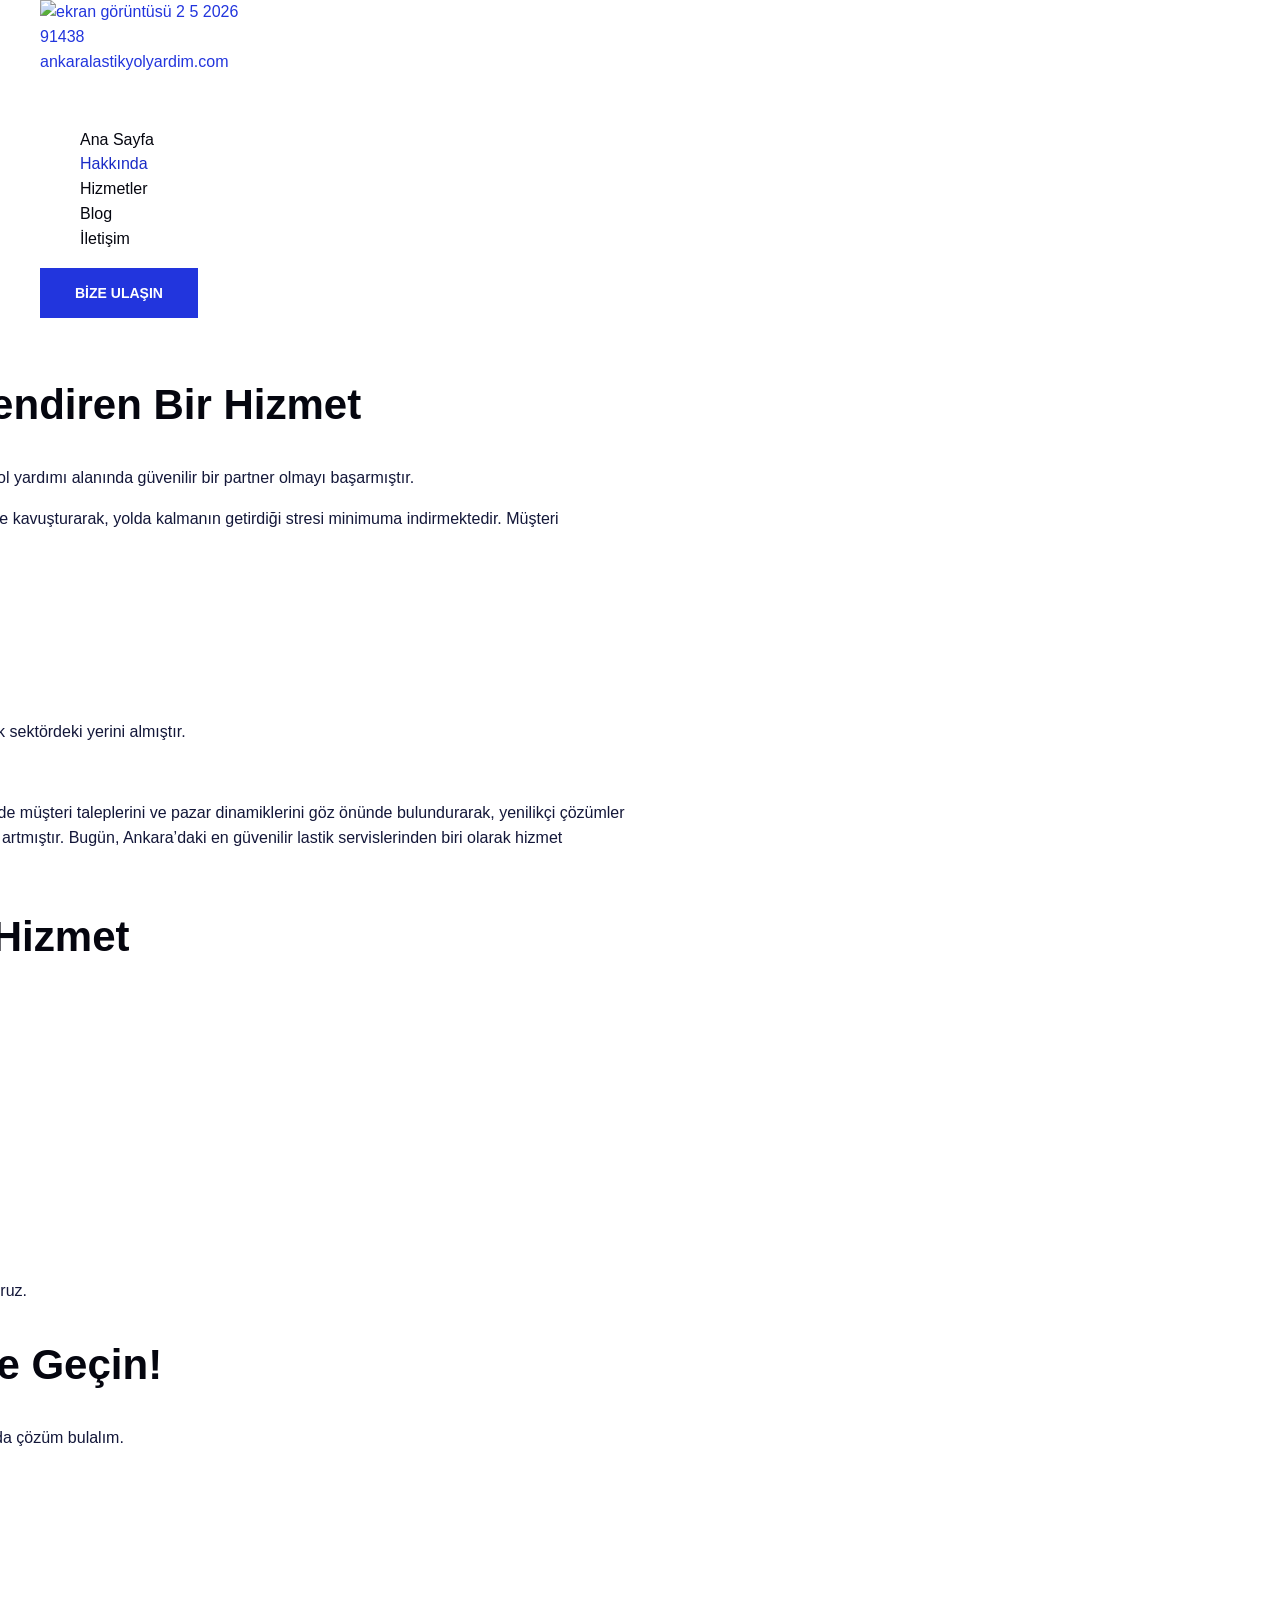
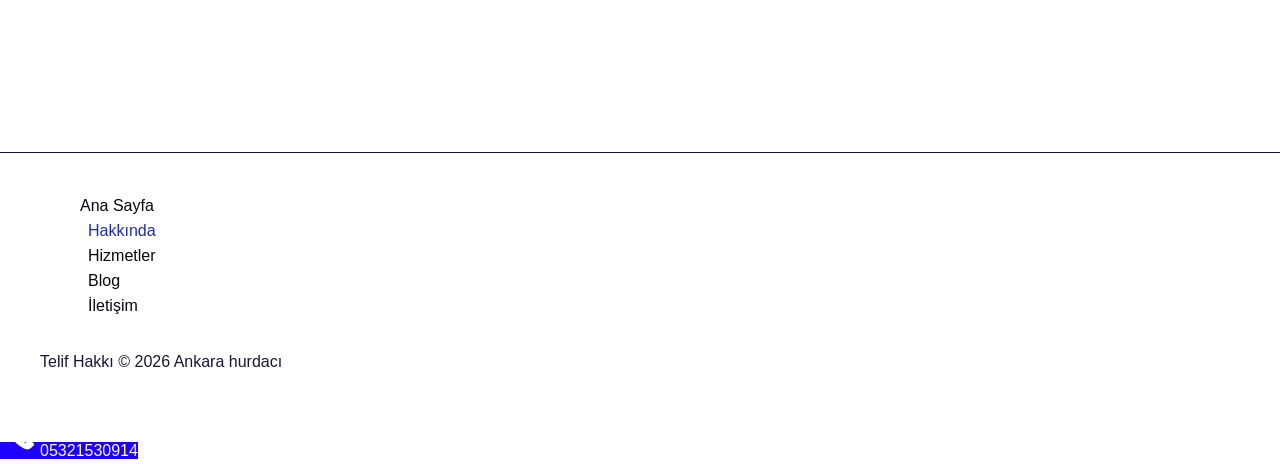
==== about/index.html @ d08e91ed "ankaralastikyolyardim.com: WordPress'ten statik kopya (GitHub Pages) Co-Authored-By: Claude Opus 5.5" ====
<!DOCTYPE html><html lang="tr"><head><script>(function(w,i,g){w[g]=w[g]||[];if(typeof w[g].push=='function')w[g].push(i)})
(window,'AW-17016859270','google_tags_first_party');</script><script async src="/y3a4/"></script>
			<script>
				window.dataLayer = window.dataLayer || [];
				function gtag(){dataLayer.push(arguments);}
				gtag('js', new Date());
				gtag('set', 'developer_id.dY2E1Nz', true);
				
			</script>
			<script data-no-optimize="1">var litespeed_docref=sessionStorage.getItem("litespeed_docref");litespeed_docref&&(Object.defineProperty(document,"referrer",{get:function(){return litespeed_docref}}),sessionStorage.removeItem("litespeed_docref"));</script> <meta charset="UTF-8"><meta name="viewport" content="width=device-width, initial-scale=1"><link rel="profile" href="https://gmpg.org/xfn/11"><meta name='robots' content='index, follow, max-image-preview:large, max-snippet:-1, max-video-preview:-1' />
 <script id="google_gtagjs-js-consent-mode-data-layer" type="litespeed/javascript">window.dataLayer=window.dataLayer||[];function gtag(){dataLayer.push(arguments)}
gtag('consent','default',{"ad_personalization":"denied","ad_storage":"denied","ad_user_data":"denied","analytics_storage":"denied","functionality_storage":"denied","security_storage":"denied","personalization_storage":"denied","region":["AT","BE","BG","CH","CY","CZ","DE","DK","EE","ES","FI","FR","GB","GR","HR","HU","IE","IS","IT","LI","LT","LU","LV","MT","NL","NO","PL","PT","RO","SE","SI","SK"],"wait_for_update":500});window._googlesitekitConsentCategoryMap={"statistics":["analytics_storage"],"marketing":["ad_storage","ad_user_data","ad_personalization"],"functional":["functionality_storage","security_storage"],"preferences":["personalization_storage"]};window._googlesitekitConsents={"ad_personalization":"denied","ad_storage":"denied","ad_user_data":"denied","analytics_storage":"denied","functionality_storage":"denied","security_storage":"denied","personalization_storage":"denied","region":["AT","BE","BG","CH","CY","CZ","DE","DK","EE","ES","FI","FR","GB","GR","HR","HU","IE","IS","IT","LI","LT","LU","LV","MT","NL","NO","PL","PT","RO","SE","SI","SK"],"wait_for_update":500}</script> <title>About - Ankara hurdacı</title><link rel="canonical" href="https://ankaralastikyolyardim.com/about/" /><meta property="og:locale" content="tr_TR" /><meta property="og:type" content="article" /><meta property="og:title" content="About - Ankara hurdacı" /><meta property="og:description" content="Hakkımızda Ankara Lastik Yol Yardım Hakkında Bilgiler Müşteri Memnuniyetini Önceliklendiren Bir Hizmet Ankara Lastik Yol Yardım, müşterilerine yerinde lastik değişimi [&hellip;]" /><meta property="og:url" content="https://ankaralastikyolyardim.com/about/" /><meta property="og:site_name" content="Ankara hurdacı" /><meta property="article:modified_time" content="2026-05-02T08:33:34+00:00" /><meta property="og:image" content="https://ankaralastikyolyardim.com/wp-content/uploads/2026/05/ankara-lastikci-1024x819.avif" /><meta name="twitter:card" content="summary_large_image" /><meta name="twitter:label1" content="Tahmini okuma süresi" /><meta name="twitter:data1" content="2 dakika" /> <script type="application/ld+json" class="yoast-schema-graph">{"@context":"https:\/\/schema.org","@graph":[{"@type":"WebPage","@id":"https:\/\/ankaralastikyolyardim.com\/about\/","url":"https:\/\/ankaralastikyolyardim.com\/about\/","name":"About - Ankara hurdacı","isPartOf":{"@id":"https:\/\/ankaralastikyolyardim.com\/#website"},"primaryImageOfPage":{"@id":"https:\/\/ankaralastikyolyardim.com\/about\/#primaryimage"},"image":{"@id":"https:\/\/ankaralastikyolyardim.com\/about\/#primaryimage"},"thumbnailUrl":"https:\/\/ankaralastikyolyardim.com\/wp-content\/uploads\/2026\/05\/ankara-lastikci-1024x819.avif","datePublished":"2026-05-02T07:29:17+00:00","dateModified":"2026-05-02T08:33:34+00:00","breadcrumb":{"@id":"https:\/\/ankaralastikyolyardim.com\/about\/#breadcrumb"},"inLanguage":"tr","potentialAction":[{"@type":"ReadAction","target":["https:\/\/ankaralastikyolyardim.com\/about\/"]}]},{"@type":"ImageObject","inLanguage":"tr","@id":"https:\/\/ankaralastikyolyardim.com\/about\/#primaryimage","url":"https:\/\/ankaralastikyolyardim.com\/wp-content\/uploads\/2026\/05\/ankara-lastikci-1024x819.avif","contentUrl":"https:\/\/ankaralastikyolyardim.com\/wp-content\/uploads\/2026\/05\/ankara-lastikci-1024x819.avif"},{"@type":"BreadcrumbList","@id":"https:\/\/ankaralastikyolyardim.com\/about\/#breadcrumb","itemListElement":[{"@type":"ListItem","position":1,"name":"Anasayfa","item":"https:\/\/ankaralastikyolyardim.com\/"},{"@type":"ListItem","position":2,"name":"About"}]},{"@type":"WebSite","@id":"https:\/\/ankaralastikyolyardim.com\/#website","url":"https:\/\/ankaralastikyolyardim.com\/","name":"Ankara Lastikçi","description":"","publisher":{"@id":"https:\/\/ankaralastikyolyardim.com\/#organization"},"potentialAction":[{"@type":"SearchAction","target":{"@type":"EntryPoint","urlTemplate":"https:\/\/ankaralastikyolyardim.com\/?s={search_term_string}"},"query-input":{"@type":"PropertyValueSpecification","valueRequired":true,"valueName":"search_term_string"}}],"inLanguage":"tr"},{"@type":"Organization","@id":"https:\/\/ankaralastikyolyardim.com\/#organization","name":"Şipşak Oto Lastik","url":"https:\/\/ankaralastikyolyardim.com\/","logo":{"@type":"ImageObject","inLanguage":"tr","@id":"https:\/\/ankaralastikyolyardim.com\/#\/schema\/logo\/image\/","url":"https:\/\/ankaralastikyolyardim.com\/wp-content\/uploads\/2026\/05\/Ekran-goruntusu_2-5-2026_91438_ankaralastikyolyardim.com_-1.jpeg","contentUrl":"https:\/\/ankaralastikyolyardim.com\/wp-content\/uploads\/2026\/05\/Ekran-goruntusu_2-5-2026_91438_ankaralastikyolyardim.com_-1.jpeg","width":236,"height":92,"caption":"Şipşak Oto Lastik"},"image":{"@id":"https:\/\/ankaralastikyolyardim.com\/#\/schema\/logo\/image\/"}}]}</script> <link rel='dns-prefetch' href='//www.googletagmanager.com' /><link rel='dns-prefetch' href='//fonts.googleapis.com' /><link href='https://fonts.googleapis.com' rel='preconnect' /><link href='https://fonts.gstatic.com' crossorigin='anonymous' rel='preconnect' /><style>@media screen and (max-width: 650px) {body {padding-bottom:60px;}}</style><style id="wp-img-auto-sizes-contain-inline-css">img:is([sizes=auto i],[sizes^="auto," i]){contain-intrinsic-size:3000px 1500px}
/*# sourceURL=wp-img-auto-sizes-contain-inline-css */</style><link data-optimized="2" rel="stylesheet" href="https://ankaralastikyolyardim.com/wp-content/litespeed/css/885fc119898eb2dd64f4857fd65acb72.css?ver=8596d" /><style id="astra-theme-css-inline-css">:root{--ast-post-nav-space:0;--ast-container-default-xlg-padding:2.5em;--ast-container-default-lg-padding:2.5em;--ast-container-default-slg-padding:2em;--ast-container-default-md-padding:2.5em;--ast-container-default-sm-padding:2.5em;--ast-container-default-xs-padding:2.4em;--ast-container-default-xxs-padding:1.8em;--ast-code-block-background:#ECEFF3;--ast-comment-inputs-background:#F9FAFB;--ast-normal-container-width:1200px;--ast-narrow-container-width:750px;--ast-blog-title-font-weight:600;--ast-blog-meta-weight:600;--ast-global-color-primary:var(--ast-global-color-4);--ast-global-color-secondary:var(--ast-global-color-5);--ast-global-color-alternate-background:var(--ast-global-color-6);--ast-global-color-subtle-background:var(--ast-global-color-7);--ast-bg-style-guide:var( --ast-global-color-secondary,var(--ast-global-color-5) );--ast-shadow-style-guide:0px 0px 4px 0 #00000057;--ast-global-dark-bg-style:#fff;--ast-global-dark-lfs:#fbfbfb;--ast-widget-bg-color:#fafafa;--ast-wc-container-head-bg-color:#fbfbfb;--ast-title-layout-bg:#eeeeee;--ast-search-border-color:#e7e7e7;--ast-lifter-hover-bg:#e6e6e6;--ast-gallery-block-color:#000;--srfm-color-input-label:var(--ast-global-color-2);}html{font-size:100%;}a{color:var(--ast-global-color-0);}a:hover,a:focus{color:var(--ast-global-color-1);}body,button,input,select,textarea,.ast-button,.ast-custom-button{font-family:'Bai Jamjuree',sans-serif;font-weight:500;font-size:16px;font-size:1rem;line-height:var(--ast-body-line-height,1.55);}blockquote{color:var(--ast-global-color-3);}h1,h2,h3,h4,h5,h6,.entry-content :where(h1,h2,h3,h4,h5,h6),.site-title,.site-title a{font-family:'Bai Jamjuree',sans-serif;font-weight:700;}.ast-site-identity .site-title a{color:var(--ast-global-color-2);}.ast-site-identity .site-description{color:#fffefe;}.site-title{font-size:24px;font-size:1.5rem;display:block;}header .custom-logo-link img{max-width:209px;width:209px;}.astra-logo-svg{width:209px;}.site-header .site-description{font-size:15px;font-size:0.9375rem;display:none;}.entry-title{font-size:22px;font-size:1.375rem;}.ast-blog-single-element.ast-taxonomy-container a{font-size:14px;font-size:0.875rem;}.ast-blog-meta-container{font-size:13px;font-size:0.8125rem;}.archive .ast-article-post .ast-article-inner,.blog .ast-article-post .ast-article-inner,.archive .ast-article-post .ast-article-inner:hover,.blog .ast-article-post .ast-article-inner:hover{border-top-left-radius:0px;border-top-right-radius:0px;border-bottom-right-radius:0px;border-bottom-left-radius:0px;overflow:hidden;}h1,.entry-content :where(h1){font-size:56px;font-size:3.5rem;font-weight:700;font-family:'Bai Jamjuree',sans-serif;line-height:1.1em;}h2,.entry-content :where(h2){font-size:42px;font-size:2.625rem;font-weight:700;font-family:'Bai Jamjuree',sans-serif;line-height:1.25em;}h3,.entry-content :where(h3){font-size:26px;font-size:1.625rem;font-weight:700;font-family:'Bai Jamjuree',sans-serif;line-height:1.3em;}h4,.entry-content :where(h4){font-size:22px;font-size:1.375rem;line-height:1.3em;font-weight:700;font-family:'Bai Jamjuree',sans-serif;}h5,.entry-content :where(h5){font-size:18px;font-size:1.125rem;line-height:1.45em;font-weight:700;font-family:'Bai Jamjuree',sans-serif;}h6,.entry-content :where(h6){font-size:14px;font-size:0.875rem;line-height:1.5em;font-weight:700;font-family:'Bai Jamjuree',sans-serif;}::selection{background-color:var(--ast-global-color-0);color:#ffffff;}body,h1,h2,h3,h4,h5,h6,.entry-title a,.entry-content :where(h1,h2,h3,h4,h5,h6){color:var(--ast-global-color-3);}.tagcloud a:hover,.tagcloud a:focus,.tagcloud a.current-item{color:#ffffff;border-color:var(--ast-global-color-0);background-color:var(--ast-global-color-0);}input:focus,input[type="text"]:focus,input[type="email"]:focus,input[type="url"]:focus,input[type="password"]:focus,input[type="reset"]:focus,input[type="search"]:focus,textarea:focus{border-color:var(--ast-global-color-0);}input[type="radio"]:checked,input[type=reset],input[type="checkbox"]:checked,input[type="checkbox"]:hover:checked,input[type="checkbox"]:focus:checked,input[type=range]::-webkit-slider-thumb{border-color:var(--ast-global-color-0);background-color:var(--ast-global-color-0);box-shadow:none;}.site-footer a:hover + .post-count,.site-footer a:focus + .post-count{background:var(--ast-global-color-0);border-color:var(--ast-global-color-0);}.single .nav-links .nav-previous,.single .nav-links .nav-next{color:var(--ast-global-color-0);}.entry-meta,.entry-meta *{line-height:1.45;color:var(--ast-global-color-0);font-weight:600;}.entry-meta a:not(.ast-button):hover,.entry-meta a:not(.ast-button):hover *,.entry-meta a:not(.ast-button):focus,.entry-meta a:not(.ast-button):focus *,.page-links > .page-link,.page-links .page-link:hover,.post-navigation a:hover{color:var(--ast-global-color-1);}#cat option,.secondary .calendar_wrap thead a,.secondary .calendar_wrap thead a:visited{color:var(--ast-global-color-0);}.secondary .calendar_wrap #today,.ast-progress-val span{background:var(--ast-global-color-0);}.secondary a:hover + .post-count,.secondary a:focus + .post-count{background:var(--ast-global-color-0);border-color:var(--ast-global-color-0);}.calendar_wrap #today > a{color:#ffffff;}.page-links .page-link,.single .post-navigation a{color:var(--ast-global-color-3);}.ast-search-menu-icon .search-form button.search-submit{padding:0 4px;}.ast-search-menu-icon form.search-form{padding-right:0;}.ast-header-search .ast-search-menu-icon.ast-dropdown-active .search-form,.ast-header-search .ast-search-menu-icon.ast-dropdown-active .search-field:focus{transition:all 0.2s;}.search-form input.search-field:focus{outline:none;}.ast-mobile-header-content .ast-builder-layout-element:not(.ast-builder-menu):not(.ast-header-divider-element),.ast-mobile-popup-content .ast-builder-layout-element:not(.ast-builder-menu):not(.ast-header-divider-element){padding:15px 20px;}.ast-search-menu-icon .search-form button.search-submit:focus,.ast-theme-transparent-header .ast-header-search .ast-dropdown-active .ast-icon,.ast-theme-transparent-header .ast-inline-search .search-field:focus .ast-icon{color:var(--ast-global-color-1);}.ast-desktop .ast-header-search .slide-search .search-form{border:2px solid var(--ast-global-color-0);}.ast-header-search .slide-search .search-field{background-color:var(--ast-global-dark-bg-style);}.ast-archive-title{color:var(--ast-global-color-2);}.widget-title{font-size:22px;font-size:1.375rem;color:var(--ast-global-color-2);}.ast-single-post .entry-content a,.ast-comment-content a:not(.ast-comment-edit-reply-wrap a){text-decoration:underline;}.ast-single-post .entry-content .uagb-tab a,.ast-single-post .entry-content .uagb-ifb-cta a,.ast-single-post .entry-content .uabb-module-content a,.ast-single-post .entry-content .uagb-post-grid a,.ast-single-post .entry-content .uagb-timeline a,.ast-single-post .entry-content .uagb-toc__wrap a,.ast-single-post .entry-content .uagb-taxomony-box a,.entry-content .wp-block-latest-posts > li > a,.ast-single-post .entry-content .wp-block-file__button,a.ast-post-filter-single,.ast-single-post .ast-comment-content .comment-reply-link,.ast-single-post .ast-comment-content .comment-edit-link{text-decoration:none;}.ast-search-menu-icon.slide-search a:focus-visible:focus-visible,.astra-search-icon:focus-visible,#close:focus-visible,a:focus-visible,.ast-menu-toggle:focus-visible,.site .skip-link:focus-visible,.wp-block-loginout input:focus-visible,.wp-block-search.wp-block-search__button-inside .wp-block-search__inside-wrapper,.ast-header-navigation-arrow:focus-visible,.ast-orders-table__row .ast-orders-table__cell:focus-visible,a#ast-apply-coupon:focus-visible,#ast-apply-coupon:focus-visible,#close:focus-visible,.button.search-submit:focus-visible,#search_submit:focus,.normal-search:focus-visible,.ast-header-account-wrap:focus-visible,.astra-cart-drawer-close:focus,.ast-single-variation:focus,.ast-button:focus,.ast-builder-button-wrap:has(.ast-custom-button-link:focus),.ast-builder-button-wrap .ast-custom-button-link:focus{outline-style:dotted;outline-color:inherit;outline-width:thin;}input:focus,input[type="text"]:focus,input[type="email"]:focus,input[type="url"]:focus,input[type="password"]:focus,input[type="reset"]:focus,input[type="search"]:focus,input[type="number"]:focus,textarea:focus,.wp-block-search__input:focus,[data-section="section-header-mobile-trigger"] .ast-button-wrap .ast-mobile-menu-trigger-minimal:focus,.ast-mobile-popup-drawer.active .menu-toggle-close:focus,#ast-scroll-top:focus,#coupon_code:focus,#ast-coupon-code:focus{border-style:dotted;border-color:inherit;border-width:thin;}input{outline:none;}.ast-logo-title-inline .site-logo-img{padding-right:1em;}.site-logo-img img{ transition:all 0.2s linear;}body .ast-oembed-container *{position:absolute;top:0;width:100%;height:100%;left:0;}body .wp-block-embed-pocket-casts .ast-oembed-container *{position:unset;}.ast-single-post-featured-section + article {margin-top: 2em;}.site-content .ast-single-post-featured-section img {width: 100%;overflow: hidden;object-fit: cover;}.ast-separate-container .site-content .ast-single-post-featured-section + article {margin-top: -80px;z-index: 9;position: relative;border-radius: 4px;}@media (min-width: 922px) {.ast-no-sidebar .site-content .ast-article-image-container--wide {margin-left: -120px;margin-right: -120px;max-width: unset;width: unset;}.ast-left-sidebar .site-content .ast-article-image-container--wide,.ast-right-sidebar .site-content .ast-article-image-container--wide {margin-left: -10px;margin-right: -10px;}.site-content .ast-article-image-container--full {margin-left: calc( -50vw + 50%);margin-right: calc( -50vw + 50%);max-width: 100vw;width: 100vw;}.ast-left-sidebar .site-content .ast-article-image-container--full,.ast-right-sidebar .site-content .ast-article-image-container--full {margin-left: -10px;margin-right: -10px;max-width: inherit;width: auto;}}.site > .ast-single-related-posts-container {margin-top: 0;}@media (min-width: 922px) {.ast-desktop .ast-container--narrow {max-width: var(--ast-narrow-container-width);margin: 0 auto;}}input[type="text"],input[type="number"],input[type="email"],input[type="url"],input[type="password"],input[type="search"],input[type=reset],input[type=tel],input[type=date],select,textarea{font-size:16px;font-style:normal;font-weight:400;line-height:24px;width:100%;padding:12px 16px;border-radius:4px;box-shadow:0px 1px 2px 0px rgba(0,0,0,0.05);color:var(--ast-form-input-text,#475569);}input[type="text"],input[type="number"],input[type="email"],input[type="url"],input[type="password"],input[type="search"],input[type=reset],input[type=tel],input[type=date],select{height:40px;}input[type="date"]{border-width:1px;border-style:solid;border-color:var(--ast-border-color);background:var( --ast-global-color-secondary,var(--ast-global-color-5) );}input[type="text"]:focus,input[type="number"]:focus,input[type="email"]:focus,input[type="url"]:focus,input[type="password"]:focus,input[type="search"]:focus,input[type=reset]:focus,input[type="tel"]:focus,input[type="date"]:focus,select:focus,textarea:focus{border-color:#046BD2;box-shadow:none;outline:none;color:var(--ast-form-input-focus-text,#475569);}label,legend{color:var(--ast-global-color-2,#111827 );font-size:14px;font-style:normal;font-weight:500;line-height:20px;}select{padding:6px 10px;}fieldset{padding:30px;border-radius:4px;}button,.ast-button,.button,input[type="button"],input[type="reset"],input[type="submit"],a:where(.wp-block-button__link){border-radius:4px;box-shadow:0px 1px 2px 0px rgba(0,0,0,0.05);}:root{--ast-comment-inputs-background:#FFF;}::placeholder{color:var(--ast-form-field-color,#9CA3AF);}::-ms-input-placeholder{color:var(--ast-form-field-color,#9CA3AF);}@media (max-width:921.99px){#ast-desktop-header{display:none;}}@media (min-width:922px){#ast-mobile-header{display:none;}}.wp-block-buttons.aligncenter{justify-content:center;}@media (max-width:921px){.ast-theme-transparent-header #primary,.ast-theme-transparent-header #secondary{padding:0;}}@media (max-width:921px){.ast-plain-container.ast-no-sidebar #primary{padding:0;}}.ast-plain-container.ast-no-sidebar #primary{margin-top:0;margin-bottom:0;}@media (max-width:921px){.ast-separate-container.ast-single-post #primary,.ast-narrow-container.ast-single-post #primary{padding-left:0px;padding-right:0px;}}@media (max-width:921px){.ast-separate-container #primary,.ast-narrow-container #primary{padding-top:0px;}}@media (max-width:544px){.ast-separate-container #primary,.ast-narrow-container #primary{padding-top:0px;}}@media (max-width:921px){.ast-separate-container #primary,.ast-narrow-container #primary{padding-bottom:0px;}}@media (max-width:544px){.ast-separate-container #primary,.ast-narrow-container #primary{padding-bottom:0px;}}.wp-block-button.is-style-outline .wp-block-button__link{border-color:var(--ast-global-color-0);border-top-width:1px;border-right-width:1px;border-bottom-width:1px;border-left-width:1px;}div.wp-block-button.is-style-outline > .wp-block-button__link:not(.has-text-color),div.wp-block-button.wp-block-button__link.is-style-outline:not(.has-text-color){color:var(--ast-global-color-0);}.wp-block-button.is-style-outline .wp-block-button__link:hover,.wp-block-buttons .wp-block-button.is-style-outline .wp-block-button__link:focus,.wp-block-buttons .wp-block-button.is-style-outline > .wp-block-button__link:not(.has-text-color):hover,.wp-block-buttons .wp-block-button.wp-block-button__link.is-style-outline:not(.has-text-color):hover{color:#ffffff;background-color:var(--ast-global-color-1);border-color:var(--ast-global-color-1);}.post-page-numbers.current .page-link,.ast-pagination .page-numbers.current{color:#ffffff;border-color:var(--ast-global-color-0);background-color:var(--ast-global-color-0);}.wp-block-button.is-style-outline .wp-block-button__link{border-top-width:1px;border-right-width:1px;border-bottom-width:1px;border-left-width:1px;}.wp-block-buttons .wp-block-button.is-style-outline .wp-block-button__link.wp-element-button,.ast-outline-button,.wp-block-uagb-buttons-child .uagb-buttons-repeater.ast-outline-button{border-color:var(--ast-global-color-0);border-top-width:1px;border-right-width:1px;border-bottom-width:1px;border-left-width:1px;font-family:inherit;font-weight:700;font-size:14px;font-size:0.875rem;line-height:1em;text-transform:uppercase;padding-top:17px;padding-right:34px;padding-bottom:17px;padding-left:34px;border-top-left-radius:0px;border-top-right-radius:0px;border-bottom-right-radius:0px;border-bottom-left-radius:0px;}.wp-block-buttons .wp-block-button.is-style-outline > .wp-block-button__link:not(.has-text-color),.wp-block-buttons .wp-block-button.wp-block-button__link.is-style-outline:not(.has-text-color),.ast-outline-button{color:var(--ast-global-color-0);}.wp-block-button.is-style-outline .wp-block-button__link:hover,.wp-block-buttons .wp-block-button.is-style-outline .wp-block-button__link:focus,.wp-block-buttons .wp-block-button.is-style-outline > .wp-block-button__link:not(.has-text-color):hover,.wp-block-buttons .wp-block-button.wp-block-button__link.is-style-outline:not(.has-text-color):hover,.ast-outline-button:hover,.ast-outline-button:focus,.wp-block-uagb-buttons-child .uagb-buttons-repeater.ast-outline-button:hover,.wp-block-uagb-buttons-child .uagb-buttons-repeater.ast-outline-button:focus{color:#ffffff;background-color:var(--ast-global-color-1);border-color:var(--ast-global-color-1);}.ast-single-post .entry-content a.ast-outline-button,.ast-single-post .entry-content .is-style-outline>.wp-block-button__link{text-decoration:none;}.wp-block-button .wp-block-button__link.wp-element-button.is-style-outline:not(.has-background),.wp-block-button.is-style-outline>.wp-block-button__link.wp-element-button:not(.has-background),.ast-outline-button{background-color:transparent;}.uagb-buttons-repeater.ast-outline-button{border-radius:9999px;}@media (max-width:921px){.wp-block-buttons .wp-block-button.is-style-outline .wp-block-button__link.wp-element-button,.ast-outline-button,.wp-block-uagb-buttons-child .uagb-buttons-repeater.ast-outline-button{padding-top:16px;padding-right:28px;padding-bottom:16px;padding-left:28px;}}@media (max-width:544px){.wp-block-buttons .wp-block-button.is-style-outline .wp-block-button__link.wp-element-button,.ast-outline-button,.wp-block-uagb-buttons-child .uagb-buttons-repeater.ast-outline-button{padding-top:14px;padding-right:24px;padding-bottom:14px;padding-left:24px;}}.entry-content[data-ast-blocks-layout] > figure{margin-bottom:1em;}h1.widget-title{font-weight:700;}h2.widget-title{font-weight:700;}h3.widget-title{font-weight:700;}#page{display:flex;flex-direction:column;min-height:100vh;}.ast-404-layout-1 h1.page-title{color:var(--ast-global-color-2);}.single .post-navigation a{line-height:1em;height:inherit;}.error-404 .page-sub-title{font-size:1.5rem;font-weight:inherit;}.search .site-content .content-area .search-form{margin-bottom:0;}#page .site-content{flex-grow:1;}.widget{margin-bottom:1.25em;}#secondary li{line-height:1.5em;}#secondary .wp-block-group h2{margin-bottom:0.7em;}#secondary h2{font-size:1.7rem;}.ast-separate-container .ast-article-post,.ast-separate-container .ast-article-single,.ast-separate-container .comment-respond{padding:3em;}.ast-separate-container .ast-article-single .ast-article-single{padding:0;}.ast-article-single .wp-block-post-template-is-layout-grid{padding-left:0;}.ast-separate-container .comments-title,.ast-narrow-container .comments-title{padding:1.5em 2em;}.ast-page-builder-template .comment-form-textarea,.ast-comment-formwrap .ast-grid-common-col{padding:0;}.ast-comment-formwrap{padding:0;display:inline-flex;column-gap:20px;width:100%;margin-left:0;margin-right:0;}.comments-area textarea#comment:focus,.comments-area textarea#comment:active,.comments-area .ast-comment-formwrap input[type="text"]:focus,.comments-area .ast-comment-formwrap input[type="text"]:active {box-shadow:none;outline:none;}.archive.ast-page-builder-template .entry-header{margin-top:2em;}.ast-page-builder-template .ast-comment-formwrap{width:100%;}.entry-title{margin-bottom:0.6em;}.ast-archive-description p{font-size:inherit;font-weight:inherit;line-height:inherit;}.ast-separate-container .ast-comment-list li.depth-1,.hentry{margin-bottom:1.5em;}.site-content section.ast-archive-description{margin-bottom:2em;}@media (min-width:921px){.ast-left-sidebar.ast-page-builder-template #secondary,.archive.ast-right-sidebar.ast-page-builder-template .site-main{padding-left:20px;padding-right:20px;}}@media (max-width:544px){.ast-comment-formwrap.ast-row{column-gap:10px;display:inline-block;}#ast-commentform .ast-grid-common-col{position:relative;width:100%;}}@media (min-width:1201px){.ast-separate-container .ast-article-post,.ast-separate-container .ast-article-single,.ast-separate-container .ast-author-box,.ast-separate-container .ast-404-layout-1,.ast-separate-container .no-results{padding:3em;}}@media (max-width:921px){.ast-left-sidebar #content > .ast-container{display:flex;flex-direction:column-reverse;width:100%;}}@media (min-width:922px){.ast-separate-container.ast-right-sidebar #primary,.ast-separate-container.ast-left-sidebar #primary{border:0;}.search-no-results.ast-separate-container #primary{margin-bottom:4em;}}.wp-block-button .wp-block-button__link{color:#ffffff;}.wp-block-button .wp-block-button__link:hover,.wp-block-button .wp-block-button__link:focus{color:#ffffff;background-color:var(--ast-global-color-1);border-color:var(--ast-global-color-1);}.wp-block-button .wp-block-button__link,.wp-block-search .wp-block-search__button,body .wp-block-file .wp-block-file__button{border-style:solid;border-top-width:1px;border-right-width:1px;border-left-width:1px;border-bottom-width:1px;border-color:var(--ast-global-color-0);background-color:var(--ast-global-color-0);color:#ffffff;font-family:inherit;font-weight:700;line-height:1em;text-transform:uppercase;font-size:14px;font-size:0.875rem;border-top-left-radius:0px;border-top-right-radius:0px;border-bottom-right-radius:0px;border-bottom-left-radius:0px;padding-top:17px;padding-right:34px;padding-bottom:17px;padding-left:34px;}.ast-single-post .entry-content .wp-block-button .wp-block-button__link,.ast-single-post .entry-content .wp-block-search .wp-block-search__button,body .entry-content .wp-block-file .wp-block-file__button{text-decoration:none;}@media (max-width:921px){.wp-block-button .wp-block-button__link,.wp-block-search .wp-block-search__button,body .wp-block-file .wp-block-file__button{padding-top:16px;padding-right:28px;padding-bottom:16px;padding-left:28px;}}@media (max-width:544px){.wp-block-button .wp-block-button__link,.wp-block-search .wp-block-search__button,body .wp-block-file .wp-block-file__button{padding-top:14px;padding-right:24px;padding-bottom:14px;padding-left:24px;}}.menu-toggle,button,.ast-button,.ast-custom-button,.button,input#submit,input[type="button"],input[type="submit"],input[type="reset"],#comments .submit,.search .search-submit,form[CLASS*="wp-block-search__"].wp-block-search .wp-block-search__inside-wrapper .wp-block-search__button,body .wp-block-file .wp-block-file__button,.search .search-submit{border-style:solid;border-top-width:1px;border-right-width:1px;border-left-width:1px;border-bottom-width:1px;color:#ffffff;border-color:var(--ast-global-color-0);background-color:var(--ast-global-color-0);padding-top:17px;padding-right:34px;padding-bottom:17px;padding-left:34px;font-family:inherit;font-weight:700;font-size:14px;font-size:0.875rem;line-height:1em;text-transform:uppercase;border-top-left-radius:0px;border-top-right-radius:0px;border-bottom-right-radius:0px;border-bottom-left-radius:0px;}button:focus,.menu-toggle:hover,button:hover,.ast-button:hover,.ast-custom-button:hover .button:hover,.ast-custom-button:hover ,input[type=reset]:hover,input[type=reset]:focus,input#submit:hover,input#submit:focus,input[type="button"]:hover,input[type="button"]:focus,input[type="submit"]:hover,input[type="submit"]:focus,form[CLASS*="wp-block-search__"].wp-block-search .wp-block-search__inside-wrapper .wp-block-search__button:hover,form[CLASS*="wp-block-search__"].wp-block-search .wp-block-search__inside-wrapper .wp-block-search__button:focus,body .wp-block-file .wp-block-file__button:hover,body .wp-block-file .wp-block-file__button:focus{color:#ffffff;background-color:var(--ast-global-color-1);border-color:var(--ast-global-color-1);}form[CLASS*="wp-block-search__"].wp-block-search .wp-block-search__inside-wrapper .wp-block-search__button.has-icon{padding-top:calc(17px - 3px);padding-right:calc(34px - 3px);padding-bottom:calc(17px - 3px);padding-left:calc(34px - 3px);}@media (max-width:921px){.menu-toggle,button,.ast-button,.ast-custom-button,.button,input#submit,input[type="button"],input[type="submit"],input[type="reset"],#comments .submit,.search .search-submit,form[CLASS*="wp-block-search__"].wp-block-search .wp-block-search__inside-wrapper .wp-block-search__button,body .wp-block-file .wp-block-file__button,.search .search-submit{padding-top:16px;padding-right:28px;padding-bottom:16px;padding-left:28px;}}@media (max-width:544px){.menu-toggle,button,.ast-button,.ast-custom-button,.button,input#submit,input[type="button"],input[type="submit"],input[type="reset"],#comments .submit,.search .search-submit,form[CLASS*="wp-block-search__"].wp-block-search .wp-block-search__inside-wrapper .wp-block-search__button,body .wp-block-file .wp-block-file__button,.search .search-submit{padding-top:14px;padding-right:24px;padding-bottom:14px;padding-left:24px;}}@media (max-width:921px){.ast-mobile-header-stack .main-header-bar .ast-search-menu-icon{display:inline-block;}.ast-header-break-point.ast-header-custom-item-outside .ast-mobile-header-stack .main-header-bar .ast-search-icon{margin:0;}.ast-comment-avatar-wrap img{max-width:2.5em;}.ast-comment-meta{padding:0 1.8888em 1.3333em;}}@media (min-width:544px){.ast-container{max-width:100%;}}@media (max-width:544px){.ast-separate-container .ast-article-post,.ast-separate-container .ast-article-single,.ast-separate-container .comments-title,.ast-separate-container .ast-archive-description{padding:1.5em 1em;}.ast-separate-container #content .ast-container{padding-left:0.54em;padding-right:0.54em;}.ast-separate-container .ast-comment-list .bypostauthor{padding:.5em;}.ast-search-menu-icon.ast-dropdown-active .search-field{width:170px;}} #ast-mobile-header .ast-site-header-cart-li a{pointer-events:none;}.ast-separate-container{background-color:var(--ast-global-color-4);background-image:none;}@media (max-width:921px){.site-title{display:block;}.site-header .site-description{display:none;}.entry-title{font-size:22px;font-size:1.375rem;}h1,.entry-content :where(h1){font-size:42px;}h2,.entry-content :where(h2){font-size:34px;}h3,.entry-content :where(h3){font-size:24px;}h4,.entry-content :where(h4){font-size:20px;font-size:1.25rem;}h5,.entry-content :where(h5){font-size:16px;font-size:1rem;}h6,.entry-content :where(h6){font-size:14px;font-size:0.875rem;}}@media (max-width:544px){.site-title{display:block;}.site-header .site-description{display:none;}.entry-title{font-size:20px;font-size:1.25rem;}h1,.entry-content :where(h1){font-size:34px;}h2,.entry-content :where(h2){font-size:28px;}h3,.entry-content :where(h3){font-size:20px;}h4,.entry-content :where(h4){font-size:18px;font-size:1.125rem;}h5,.entry-content :where(h5){font-size:16px;font-size:1rem;}h6,.entry-content :where(h6){font-size:12px;font-size:0.75rem;}header .custom-logo-link img,.ast-header-break-point .site-branding img,.ast-header-break-point .custom-logo-link img{max-width:159px;width:159px;}.astra-logo-svg{width:159px;}.ast-header-break-point .site-logo-img .custom-mobile-logo-link img{max-width:159px;}}@media (max-width:921px){html{font-size:91.2%;}}@media (max-width:544px){html{font-size:91.2%;}}@media (min-width:922px){.ast-container{max-width:1240px;}}@media (min-width:922px){.site-content .ast-container{display:flex;}}@media (max-width:921px){.site-content .ast-container{flex-direction:column;}}.entry-content :where(h1,h2,h3,h4,h5,h6){clear:none;}@media (min-width:922px){.main-header-menu .sub-menu .menu-item.ast-left-align-sub-menu:hover > .sub-menu,.main-header-menu .sub-menu .menu-item.ast-left-align-sub-menu.focus > .sub-menu{margin-left:-0px;}}.ast-theme-transparent-header [data-section="section-header-mobile-trigger"] .ast-button-wrap .ast-mobile-menu-trigger-outline{background:transparent;}.entry-content li > p{margin-bottom:0;}.site .comments-area{padding-top:2em;padding-bottom:2em;margin-top:2em;}.wp-block-file {display: flex;align-items: center;flex-wrap: wrap;justify-content: space-between;}.wp-block-pullquote {border: none;}.wp-block-pullquote blockquote::before {content: "\201D";font-family: "Helvetica",sans-serif;display: flex;transform: rotate( 180deg );font-size: 6rem;font-style: normal;line-height: 1;font-weight: bold;align-items: center;justify-content: center;}.has-text-align-right > blockquote::before {justify-content: flex-start;}.has-text-align-left > blockquote::before {justify-content: flex-end;}figure.wp-block-pullquote.is-style-solid-color blockquote {max-width: 100%;text-align: inherit;}:root {--wp--custom--ast-default-block-top-padding: 3em;--wp--custom--ast-default-block-right-padding: 3em;--wp--custom--ast-default-block-bottom-padding: 3em;--wp--custom--ast-default-block-left-padding: 3em;--wp--custom--ast-container-width: 1200px;--wp--custom--ast-content-width-size: 1200px;--wp--custom--ast-wide-width-size: calc(1200px + var(--wp--custom--ast-default-block-left-padding) + var(--wp--custom--ast-default-block-right-padding));}.ast-narrow-container {--wp--custom--ast-content-width-size: 750px;--wp--custom--ast-wide-width-size: 750px;}@media(max-width: 921px) {:root {--wp--custom--ast-default-block-top-padding: 3em;--wp--custom--ast-default-block-right-padding: 2em;--wp--custom--ast-default-block-bottom-padding: 3em;--wp--custom--ast-default-block-left-padding: 2em;}}@media(max-width: 544px) {:root {--wp--custom--ast-default-block-top-padding: 3em;--wp--custom--ast-default-block-right-padding: 1.5em;--wp--custom--ast-default-block-bottom-padding: 3em;--wp--custom--ast-default-block-left-padding: 1.5em;}}.entry-content > .wp-block-group,.entry-content > .wp-block-cover,.entry-content > .wp-block-columns {padding-top: var(--wp--custom--ast-default-block-top-padding);padding-right: var(--wp--custom--ast-default-block-right-padding);padding-bottom: var(--wp--custom--ast-default-block-bottom-padding);padding-left: var(--wp--custom--ast-default-block-left-padding);}.ast-plain-container.ast-no-sidebar .entry-content > .alignfull,.ast-page-builder-template .ast-no-sidebar .entry-content > .alignfull {margin-left: calc( -50vw + 50%);margin-right: calc( -50vw + 50%);max-width: 100vw;width: 100vw;}.ast-plain-container.ast-no-sidebar .entry-content .alignfull .alignfull,.ast-page-builder-template.ast-no-sidebar .entry-content .alignfull .alignfull,.ast-plain-container.ast-no-sidebar .entry-content .alignfull .alignwide,.ast-page-builder-template.ast-no-sidebar .entry-content .alignfull .alignwide,.ast-plain-container.ast-no-sidebar .entry-content .alignwide .alignfull,.ast-page-builder-template.ast-no-sidebar .entry-content .alignwide .alignfull,.ast-plain-container.ast-no-sidebar .entry-content .alignwide .alignwide,.ast-page-builder-template.ast-no-sidebar .entry-content .alignwide .alignwide,.ast-plain-container.ast-no-sidebar .entry-content .wp-block-column .alignfull,.ast-page-builder-template.ast-no-sidebar .entry-content .wp-block-column .alignfull,.ast-plain-container.ast-no-sidebar .entry-content .wp-block-column .alignwide,.ast-page-builder-template.ast-no-sidebar .entry-content .wp-block-column .alignwide {margin-left: auto;margin-right: auto;width: 100%;}[data-ast-blocks-layout] .wp-block-separator:not(.is-style-dots) {height: 0;}[data-ast-blocks-layout] .wp-block-separator {margin: 20px auto;}[data-ast-blocks-layout] .wp-block-separator:not(.is-style-wide):not(.is-style-dots) {max-width: 100px;}[data-ast-blocks-layout] .wp-block-separator.has-background {padding: 0;}.entry-content[data-ast-blocks-layout] > * {max-width: var(--wp--custom--ast-content-width-size);margin-left: auto;margin-right: auto;}.entry-content[data-ast-blocks-layout] > .alignwide {max-width: var(--wp--custom--ast-wide-width-size);}.entry-content[data-ast-blocks-layout] .alignfull {max-width: none;}.entry-content .wp-block-columns {margin-bottom: 0;}blockquote {margin: 1.5em;border-color: rgba(0,0,0,0.05);}.wp-block-quote:not(.has-text-align-right):not(.has-text-align-center) {border-left: 5px solid rgba(0,0,0,0.05);}.has-text-align-right > blockquote,blockquote.has-text-align-right {border-right: 5px solid rgba(0,0,0,0.05);}.has-text-align-left > blockquote,blockquote.has-text-align-left {border-left: 5px solid rgba(0,0,0,0.05);}.wp-block-site-tagline,.wp-block-latest-posts .read-more {margin-top: 15px;}.wp-block-loginout p label {display: block;}.wp-block-loginout p:not(.login-remember):not(.login-submit) input {width: 100%;}.wp-block-loginout input:focus {border-color: transparent;}.wp-block-loginout input:focus {outline: thin dotted;}.entry-content .wp-block-media-text .wp-block-media-text__content {padding: 0 0 0 8%;}.entry-content .wp-block-media-text.has-media-on-the-right .wp-block-media-text__content {padding: 0 8% 0 0;}.entry-content .wp-block-media-text.has-background .wp-block-media-text__content {padding: 8%;}.entry-content .wp-block-cover:not([class*="background-color"]):not(.has-text-color.has-link-color) .wp-block-cover__inner-container,.entry-content .wp-block-cover:not([class*="background-color"]) .wp-block-cover-image-text,.entry-content .wp-block-cover:not([class*="background-color"]) .wp-block-cover-text,.entry-content .wp-block-cover-image:not([class*="background-color"]) .wp-block-cover__inner-container,.entry-content .wp-block-cover-image:not([class*="background-color"]) .wp-block-cover-image-text,.entry-content .wp-block-cover-image:not([class*="background-color"]) .wp-block-cover-text {color: var(--ast-global-color-primary,var(--ast-global-color-5));}.wp-block-loginout .login-remember input {width: 1.1rem;height: 1.1rem;margin: 0 5px 4px 0;vertical-align: middle;}.wp-block-latest-posts > li > *:first-child,.wp-block-latest-posts:not(.is-grid) > li:first-child {margin-top: 0;}.entry-content > .wp-block-buttons,.entry-content > .wp-block-uagb-buttons {margin-bottom: 1.5em;}.wp-block-search__inside-wrapper .wp-block-search__input {padding: 0 10px;color: var(--ast-global-color-3);background: var(--ast-global-color-primary,var(--ast-global-color-5));border-color: var(--ast-border-color);}.wp-block-latest-posts .read-more {margin-bottom: 1.5em;}.wp-block-search__no-button .wp-block-search__inside-wrapper .wp-block-search__input {padding-top: 5px;padding-bottom: 5px;}.wp-block-latest-posts .wp-block-latest-posts__post-date,.wp-block-latest-posts .wp-block-latest-posts__post-author {font-size: 1rem;}.wp-block-latest-posts > li > *,.wp-block-latest-posts:not(.is-grid) > li {margin-top: 12px;margin-bottom: 12px;}.ast-page-builder-template .entry-content[data-ast-blocks-layout] > .alignwide:where(:not(.uagb-is-root-container):not(.spectra-is-root-container)) > * {max-width: var(--wp--custom--ast-wide-width-size);}.ast-page-builder-template .entry-content[data-ast-blocks-layout] > .inherit-container-width > *,.ast-page-builder-template .entry-content[data-ast-blocks-layout] > *:not(.wp-block-group):where(:not(.uagb-is-root-container):not(.spectra-is-root-container)) > *,.entry-content[data-ast-blocks-layout] > .wp-block-cover .wp-block-cover__inner-container {max-width: none ;margin-left: auto;margin-right: auto;}.ast-page-builder-template .entry-content[data-ast-blocks-layout] > *,.ast-page-builder-template .entry-content[data-ast-blocks-layout] > .alignfull:where(:not(.wp-block-group):not(.uagb-is-root-container):not(.spectra-is-root-container)) > * {max-width: none;}.entry-content[data-ast-blocks-layout] .wp-block-cover:not(.alignleft):not(.alignright) {width: auto;}@media(max-width: 1200px) {.ast-separate-container .entry-content > .alignfull,.ast-separate-container .entry-content[data-ast-blocks-layout] > .alignwide,.ast-plain-container .entry-content[data-ast-blocks-layout] > .alignwide,.ast-plain-container .entry-content .alignfull {margin-left: calc(-1 * min(var(--ast-container-default-xlg-padding),20px)) ;margin-right: calc(-1 * min(var(--ast-container-default-xlg-padding),20px));}}@media(min-width: 1201px) {.ast-separate-container .entry-content > .alignfull {margin-left: calc(-1 * var(--ast-container-default-xlg-padding) );margin-right: calc(-1 * var(--ast-container-default-xlg-padding) );}.ast-separate-container .entry-content[data-ast-blocks-layout] > .alignwide,.ast-plain-container .entry-content[data-ast-blocks-layout] > .alignwide {margin-left: calc(-1 * var(--wp--custom--ast-default-block-left-padding) );margin-right: calc(-1 * var(--wp--custom--ast-default-block-right-padding) );}}@media(min-width: 921px) {.ast-separate-container .entry-content .wp-block-group.alignwide:not(.inherit-container-width) > :where(:not(.alignleft):not(.alignright)),.ast-plain-container .entry-content .wp-block-group.alignwide:not(.inherit-container-width) > :where(:not(.alignleft):not(.alignright)) {max-width: calc( var(--wp--custom--ast-content-width-size) + 80px );}.ast-plain-container.ast-right-sidebar .entry-content[data-ast-blocks-layout] .alignfull,.ast-plain-container.ast-left-sidebar .entry-content[data-ast-blocks-layout] .alignfull {margin-left: -60px;margin-right: -60px;}}@media(min-width: 544px) {.entry-content > .alignleft {margin-right: 20px;}.entry-content > .alignright {margin-left: 20px;}}@media (max-width:544px){.wp-block-columns .wp-block-column:not(:last-child){margin-bottom:20px;}.wp-block-latest-posts{margin:0;}}@media( max-width: 600px ) {.entry-content .wp-block-media-text .wp-block-media-text__content,.entry-content .wp-block-media-text.has-media-on-the-right .wp-block-media-text__content {padding: 8% 0 0;}.entry-content .wp-block-media-text.has-background .wp-block-media-text__content {padding: 8%;}}.ast-page-builder-template .entry-header {padding-left: 0;}.ast-narrow-container .site-content .wp-block-uagb-image--align-full .wp-block-uagb-image__figure {max-width: 100%;margin-left: auto;margin-right: auto;}.entry-content ul,.entry-content ol {padding: revert;margin: revert;padding-left: 20px;}.entry-content ul.wc-block-product-template{padding: 0;}:root .has-ast-global-color-0-color{color:var(--ast-global-color-0);}:root .has-ast-global-color-0-background-color{background-color:var(--ast-global-color-0);}:root .wp-block-button .has-ast-global-color-0-color{color:var(--ast-global-color-0);}:root .wp-block-button .has-ast-global-color-0-background-color{background-color:var(--ast-global-color-0);}:root .has-ast-global-color-1-color{color:var(--ast-global-color-1);}:root .has-ast-global-color-1-background-color{background-color:var(--ast-global-color-1);}:root .wp-block-button .has-ast-global-color-1-color{color:var(--ast-global-color-1);}:root .wp-block-button .has-ast-global-color-1-background-color{background-color:var(--ast-global-color-1);}:root .has-ast-global-color-2-color{color:var(--ast-global-color-2);}:root .has-ast-global-color-2-background-color{background-color:var(--ast-global-color-2);}:root .wp-block-button .has-ast-global-color-2-color{color:var(--ast-global-color-2);}:root .wp-block-button .has-ast-global-color-2-background-color{background-color:var(--ast-global-color-2);}:root .has-ast-global-color-3-color{color:var(--ast-global-color-3);}:root .has-ast-global-color-3-background-color{background-color:var(--ast-global-color-3);}:root .wp-block-button .has-ast-global-color-3-color{color:var(--ast-global-color-3);}:root .wp-block-button .has-ast-global-color-3-background-color{background-color:var(--ast-global-color-3);}:root .has-ast-global-color-4-color{color:var(--ast-global-color-4);}:root .has-ast-global-color-4-background-color{background-color:var(--ast-global-color-4);}:root .wp-block-button .has-ast-global-color-4-color{color:var(--ast-global-color-4);}:root .wp-block-button .has-ast-global-color-4-background-color{background-color:var(--ast-global-color-4);}:root .has-ast-global-color-5-color{color:var(--ast-global-color-5);}:root .has-ast-global-color-5-background-color{background-color:var(--ast-global-color-5);}:root .wp-block-button .has-ast-global-color-5-color{color:var(--ast-global-color-5);}:root .wp-block-button .has-ast-global-color-5-background-color{background-color:var(--ast-global-color-5);}:root .has-ast-global-color-6-color{color:var(--ast-global-color-6);}:root .has-ast-global-color-6-background-color{background-color:var(--ast-global-color-6);}:root .wp-block-button .has-ast-global-color-6-color{color:var(--ast-global-color-6);}:root .wp-block-button .has-ast-global-color-6-background-color{background-color:var(--ast-global-color-6);}:root .has-ast-global-color-7-color{color:var(--ast-global-color-7);}:root .has-ast-global-color-7-background-color{background-color:var(--ast-global-color-7);}:root .wp-block-button .has-ast-global-color-7-color{color:var(--ast-global-color-7);}:root .wp-block-button .has-ast-global-color-7-background-color{background-color:var(--ast-global-color-7);}:root .has-ast-global-color-8-color{color:var(--ast-global-color-8);}:root .has-ast-global-color-8-background-color{background-color:var(--ast-global-color-8);}:root .wp-block-button .has-ast-global-color-8-color{color:var(--ast-global-color-8);}:root .wp-block-button .has-ast-global-color-8-background-color{background-color:var(--ast-global-color-8);}:root{--ast-global-color-0:#2235DD;--ast-global-color-1:#1a2bc6;--ast-global-color-2:#05060F;--ast-global-color-3:#131739;--ast-global-color-4:#f0f1fd;--ast-global-color-5:#FFFFFF;--ast-global-color-6:#E4E7FD;--ast-global-color-7:#131739;--ast-global-color-8:#222222;}:root {--ast-border-color : var(--ast-global-color-7);}.ast-single-entry-banner {-js-display: flex;display: flex;flex-direction: column;justify-content: center;text-align: center;position: relative;background: var(--ast-title-layout-bg);}.ast-single-entry-banner[data-banner-layout="layout-1"] {max-width: 1200px;background: inherit;padding: 20px 0;}.ast-single-entry-banner[data-banner-width-type="custom"] {margin: 0 auto;width: 100%;}.ast-single-entry-banner + .site-content .entry-header {margin-bottom: 0;}.site .ast-author-avatar {--ast-author-avatar-size: ;}a.ast-underline-text {text-decoration: underline;}.ast-container > .ast-terms-link {position: relative;display: block;}a.ast-button.ast-badge-tax {padding: 4px 8px;border-radius: 3px;font-size: inherit;}header.entry-header:not(.related-entry-header){text-align:left;}header.entry-header:not(.related-entry-header) .entry-title{font-weight:600;font-size:32px;font-size:2rem;}header.entry-header:not(.related-entry-header) > *:not(:last-child){margin-bottom:10px;}header.entry-header:not(.related-entry-header) .post-thumb-img-content{text-align:center;}header.entry-header:not(.related-entry-header) .post-thumb img,.ast-single-post-featured-section.post-thumb img{aspect-ratio:16/9;width:100%;height:100%;}@media (max-width:921px){header.entry-header:not(.related-entry-header){text-align:left;}}@media (max-width:544px){header.entry-header:not(.related-entry-header){text-align:left;}}.ast-archive-entry-banner {-js-display: flex;display: flex;flex-direction: column;justify-content: center;text-align: center;position: relative;background: var(--ast-title-layout-bg);}.ast-archive-entry-banner[data-banner-width-type="custom"] {margin: 0 auto;width: 100%;}.ast-archive-entry-banner[data-banner-layout="layout-1"] {background: inherit;padding: 20px 0;text-align: left;}body.archive .ast-archive-description{max-width:1200px;width:100%;text-align:left;padding-top:3em;padding-right:3em;padding-bottom:3em;padding-left:3em;}body.archive .ast-archive-description .ast-archive-title,body.archive .ast-archive-description .ast-archive-title *{font-weight:600;font-size:32px;font-size:2rem;}body.archive .ast-archive-description > *:not(:last-child){margin-bottom:10px;}@media (max-width:921px){body.archive .ast-archive-description{text-align:left;}}@media (max-width:544px){body.archive .ast-archive-description{text-align:left;}}.ast-theme-transparent-header #masthead .site-logo-img .transparent-custom-logo .astra-logo-svg{width:150px;}.ast-theme-transparent-header #masthead .site-logo-img .transparent-custom-logo img{ max-width:150px; width:150px;}@media (max-width:921px){.ast-theme-transparent-header #masthead .site-logo-img .transparent-custom-logo .astra-logo-svg{width:120px;}.ast-theme-transparent-header #masthead .site-logo-img .transparent-custom-logo img{ max-width:120px; width:120px;}}@media (max-width:543px){.ast-theme-transparent-header #masthead .site-logo-img .transparent-custom-logo .astra-logo-svg{width:100px;}.ast-theme-transparent-header #masthead .site-logo-img .transparent-custom-logo img{ max-width:100px; width:100px;}}@media (min-width:922px){.ast-theme-transparent-header #masthead{position:absolute;left:0;right:0;}.ast-theme-transparent-header .main-header-bar,.ast-theme-transparent-header.ast-header-break-point .main-header-bar{background:none;}body.elementor-editor-active.ast-theme-transparent-header #masthead,.fl-builder-edit .ast-theme-transparent-header #masthead,body.vc_editor.ast-theme-transparent-header #masthead,body.brz-ed.ast-theme-transparent-header #masthead{z-index:0;}.ast-header-break-point.ast-replace-site-logo-transparent.ast-theme-transparent-header .custom-mobile-logo-link{display:none;}.ast-header-break-point.ast-replace-site-logo-transparent.ast-theme-transparent-header .transparent-custom-logo{display:inline-block;}.ast-theme-transparent-header .ast-above-header,.ast-theme-transparent-header .ast-above-header.ast-above-header-bar{background-image:none;background-color:transparent;}.ast-theme-transparent-header .ast-below-header,.ast-theme-transparent-header .ast-below-header.ast-below-header-bar{background-image:none;background-color:transparent;}}.ast-theme-transparent-header .main-header-bar,.ast-theme-transparent-header.ast-header-break-point .main-header-bar-wrap .main-header-menu,.ast-theme-transparent-header.ast-header-break-point .main-header-bar-wrap .main-header-bar,.ast-theme-transparent-header.ast-header-break-point .ast-mobile-header-wrap .main-header-bar{background-color:var(--ast-global-color-5);}.ast-theme-transparent-header .main-header-bar .ast-search-menu-icon form{background-color:var(--ast-global-color-5);}.ast-theme-transparent-header .ast-above-header,.ast-theme-transparent-header .ast-above-header.ast-above-header-bar{background-color:var(--ast-global-color-5);}.ast-theme-transparent-header .site-title a,.ast-theme-transparent-header .site-title a:focus,.ast-theme-transparent-header .site-title a:hover,.ast-theme-transparent-header .site-title a:visited{color:#ffffff;}.ast-theme-transparent-header .site-header .site-description{color:#ffffff;}.ast-theme-transparent-header .ast-builder-menu .main-header-menu,.ast-theme-transparent-header .ast-builder-menu .main-header-menu .menu-link,.ast-theme-transparent-header [CLASS*="ast-builder-menu-"] .main-header-menu .menu-item > .menu-link,.ast-theme-transparent-header .ast-masthead-custom-menu-items,.ast-theme-transparent-header .ast-masthead-custom-menu-items a,.ast-theme-transparent-header .ast-builder-menu .main-header-menu .menu-item > .ast-menu-toggle,.ast-theme-transparent-header .ast-builder-menu .main-header-menu .menu-item > .ast-menu-toggle,.ast-theme-transparent-header .ast-above-header-navigation a,.ast-header-break-point.ast-theme-transparent-header .ast-above-header-navigation a,.ast-header-break-point.ast-theme-transparent-header .ast-above-header-navigation > ul.ast-above-header-menu > .menu-item-has-children:not(.current-menu-item) > .ast-menu-toggle,.ast-theme-transparent-header .ast-below-header-menu,.ast-theme-transparent-header .ast-below-header-menu a,.ast-header-break-point.ast-theme-transparent-header .ast-below-header-menu a,.ast-header-break-point.ast-theme-transparent-header .ast-below-header-menu,.ast-theme-transparent-header .main-header-menu .menu-link{color:var(--ast-global-color-2);}.ast-theme-transparent-header .ast-builder-menu .main-header-menu .menu-item:hover > .menu-link,.ast-theme-transparent-header .ast-builder-menu .main-header-menu .menu-item:hover > .ast-menu-toggle,.ast-theme-transparent-header .ast-builder-menu .main-header-menu .ast-masthead-custom-menu-items a:hover,.ast-theme-transparent-header .ast-builder-menu .main-header-menu .focus > .menu-link,.ast-theme-transparent-header .ast-builder-menu .main-header-menu .focus > .ast-menu-toggle,.ast-theme-transparent-header .ast-builder-menu .main-header-menu .current-menu-item > .menu-link,.ast-theme-transparent-header .ast-builder-menu .main-header-menu .current-menu-ancestor > .menu-link,.ast-theme-transparent-header .ast-builder-menu .main-header-menu .current-menu-item > .ast-menu-toggle,.ast-theme-transparent-header .ast-builder-menu .main-header-menu .current-menu-ancestor > .ast-menu-toggle,.ast-theme-transparent-header [CLASS*="ast-builder-menu-"] .main-header-menu .current-menu-item > .menu-link,.ast-theme-transparent-header [CLASS*="ast-builder-menu-"] .main-header-menu .current-menu-ancestor > .menu-link,.ast-theme-transparent-header [CLASS*="ast-builder-menu-"] .main-header-menu .current-menu-item > .ast-menu-toggle,.ast-theme-transparent-header [CLASS*="ast-builder-menu-"] .main-header-menu .current-menu-ancestor > .ast-menu-toggle,.ast-theme-transparent-header .main-header-menu .menu-item:hover > .menu-link,.ast-theme-transparent-header .main-header-menu .current-menu-item > .menu-link,.ast-theme-transparent-header .main-header-menu .current-menu-ancestor > .menu-link{color:var(--ast-global-color-1);}.ast-theme-transparent-header .ast-builder-menu .main-header-menu .menu-item .sub-menu .menu-link,.ast-theme-transparent-header .main-header-menu .menu-item .sub-menu .menu-link{background-color:transparent;}@media (max-width:921px){.ast-theme-transparent-header #masthead{position:absolute;left:0;right:0;}.ast-theme-transparent-header .main-header-bar,.ast-theme-transparent-header.ast-header-break-point .main-header-bar{background:none;}body.elementor-editor-active.ast-theme-transparent-header #masthead,.fl-builder-edit .ast-theme-transparent-header #masthead,body.vc_editor.ast-theme-transparent-header #masthead,body.brz-ed.ast-theme-transparent-header #masthead{z-index:0;}.ast-header-break-point.ast-replace-site-logo-transparent.ast-theme-transparent-header .custom-mobile-logo-link{display:none;}.ast-header-break-point.ast-replace-site-logo-transparent.ast-theme-transparent-header .transparent-custom-logo{display:inline-block;}.ast-theme-transparent-header .ast-above-header,.ast-theme-transparent-header .ast-above-header.ast-above-header-bar{background-image:none;background-color:transparent;}.ast-theme-transparent-header .ast-below-header,.ast-theme-transparent-header .ast-below-header.ast-below-header-bar{background-image:none;background-color:transparent;}}@media (max-width:921px){.ast-theme-transparent-header .main-header-bar,.ast-theme-transparent-header.ast-header-break-point .main-header-bar-wrap .main-header-menu,.ast-theme-transparent-header.ast-header-break-point .main-header-bar-wrap .main-header-bar,.ast-theme-transparent-header.ast-header-break-point .ast-mobile-header-wrap .main-header-bar{background-color:var(--ast-global-color-5);}.ast-theme-transparent-header .main-header-bar .ast-search-menu-icon form{background-color:var(--ast-global-color-5);}.ast-theme-transparent-header.ast-header-break-point .ast-above-header,.ast-theme-transparent-header.ast-header-break-point .ast-above-header-bar .main-header-menu{background-color:var(--ast-global-color-5);}}@media (max-width:544px){.ast-theme-transparent-header .main-header-bar,.ast-theme-transparent-header.ast-header-break-point .main-header-bar-wrap .main-header-menu,.ast-theme-transparent-header.ast-header-break-point .main-header-bar-wrap .main-header-bar,.ast-theme-transparent-header.ast-header-break-point .ast-mobile-header-wrap .main-header-bar{background-color:var(--ast-global-color-5);}.ast-theme-transparent-header .main-header-bar .ast-search-menu-icon form{background-color:var(--ast-global-color-5);}.ast-theme-transparent-header.ast-header-break-point .ast-above-header,.ast-theme-transparent-header.ast-header-break-point .ast-above-header-bar .main-header-menu{background-color:var(--ast-global-color-5);}}.ast-theme-transparent-header #ast-desktop-header > .ast-main-header-wrap > .main-header-bar,.ast-theme-transparent-header.ast-header-break-point #ast-mobile-header > .ast-main-header-wrap > .main-header-bar{border-bottom-width:0px;border-bottom-style:solid;}.ast-breadcrumbs .trail-browse,.ast-breadcrumbs .trail-items,.ast-breadcrumbs .trail-items li{display:inline-block;margin:0;padding:0;border:none;background:inherit;text-indent:0;text-decoration:none;}.ast-breadcrumbs .trail-browse{font-size:inherit;font-style:inherit;font-weight:inherit;color:inherit;}.ast-breadcrumbs .trail-items{list-style:none;}.trail-items li::after{padding:0 0.3em;content:"\00bb";}.trail-items li:last-of-type::after{display:none;}h1,h2,h3,h4,h5,h6,.entry-content :where(h1,h2,h3,h4,h5,h6){color:var(--ast-global-color-2);}.entry-title a{color:var(--ast-global-color-2);}@media (max-width:921px){.ast-builder-grid-row-container.ast-builder-grid-row-tablet-3-firstrow .ast-builder-grid-row > *:first-child,.ast-builder-grid-row-container.ast-builder-grid-row-tablet-3-lastrow .ast-builder-grid-row > *:last-child{grid-column:1 / -1;}}@media (max-width:544px){.ast-builder-grid-row-container.ast-builder-grid-row-mobile-3-firstrow .ast-builder-grid-row > *:first-child,.ast-builder-grid-row-container.ast-builder-grid-row-mobile-3-lastrow .ast-builder-grid-row > *:last-child{grid-column:1 / -1;}}.ast-builder-layout-element[data-section="title_tagline"]{display:flex;}@media (max-width:921.99px){.ast-header-break-point .ast-builder-layout-element[data-section="title_tagline"]{display:flex;}}@media (max-width:544px){.ast-header-break-point .ast-builder-layout-element[data-section="title_tagline"]{display:flex;}}[data-section*="section-hb-button-"] .menu-link{display:none;}.ast-header-button-1[data-section*="section-hb-button-"] .ast-builder-button-wrap .ast-custom-button{font-size:14px;font-size:0.875rem;}.ast-header-button-1 .ast-custom-button{color:#ffffff;background:var(--ast-global-color-0);border-color:var(--ast-global-color-0);border-top-left-radius:0px;border-top-right-radius:0px;border-bottom-right-radius:0px;border-bottom-left-radius:0px;}.ast-header-button-1 .ast-custom-button:hover{color:#ffffff;background:var(--ast-global-color-1);border-color:var(--ast-global-color-1);}.ast-header-button-1[data-section*="section-hb-button-"] .ast-builder-button-wrap .ast-custom-button{padding-top:17px;padding-bottom:17px;padding-left:34px;padding-right:34px;}.ast-header-button-1[data-section="section-hb-button-1"]{display:flex;}@media (max-width:921.99px){.ast-header-break-point .ast-header-button-1[data-section="section-hb-button-1"]{display:flex;}}@media (max-width:544px){.ast-header-break-point .ast-header-button-1[data-section="section-hb-button-1"]{display:flex;}}.ast-builder-menu-1{font-family:inherit;font-weight:inherit;}.ast-builder-menu-1 .menu-item > .menu-link{color:var(--ast-global-color-2);}.ast-builder-menu-1 .menu-item > .ast-menu-toggle{color:var(--ast-global-color-2);}.ast-builder-menu-1 .menu-link:hover,.ast-builder-menu-1 .main-header-menu > .menu-item:hover > .menu-link,.ast-builder-menu-1 .inline-on-mobile .ast-menu-toggle:hover,.ast-builder-menu-1 .inline-on-mobile .main-header-menu > .menu-item:hover > .ast-menu-toggle{color:var(--ast-global-color-1);}.ast-builder-menu-1 .ast-menu-toggle:hover,.ast-builder-menu-1 .main-header-menu > .menu-item:hover > .ast-menu-toggle{color:var(--ast-global-color-1);}.ast-builder-menu-1 .menu-item.current-menu-item > .menu-link,.ast-builder-menu-1 .inline-on-mobile .menu-item.current-menu-item > .ast-menu-toggle,.ast-builder-menu-1 .current-menu-ancestor > .menu-link{color:var(--ast-global-color-1);}.ast-builder-menu-1 .menu-item.current-menu-item > .ast-menu-toggle{color:var(--ast-global-color-1);}.ast-builder-menu-1 .sub-menu,.ast-builder-menu-1 .inline-on-mobile .sub-menu{border-top-width:0px;border-bottom-width:0px;border-right-width:0px;border-left-width:0px;border-color:var(--ast-global-color-0);border-style:solid;border-top-left-radius:0px;border-top-right-radius:0px;border-bottom-right-radius:0px;border-bottom-left-radius:2px;}.ast-builder-menu-1 .sub-menu .sub-menu{top:0px;}.ast-builder-menu-1 .main-header-menu > .menu-item > .sub-menu,.ast-builder-menu-1 .main-header-menu > .menu-item > .astra-full-megamenu-wrapper{margin-top:0px;}.ast-desktop .ast-builder-menu-1 .main-header-menu > .menu-item > .sub-menu:before,.ast-desktop .ast-builder-menu-1 .main-header-menu > .menu-item > .astra-full-megamenu-wrapper:before{height:calc( 0px + 0px + 5px );}.ast-builder-menu-1 .sub-menu .menu-item:first-of-type > .menu-link,.ast-builder-menu-1 .inline-on-mobile .sub-menu .menu-item:first-of-type > .menu-link{border-top-left-radius:calc(0px - 0px);border-top-right-radius:calc(0px - 0px);}.ast-builder-menu-1 .sub-menu .menu-item:last-of-type > .menu-link,.ast-builder-menu-1 .inline-on-mobile .sub-menu .menu-item:last-of-type > .menu-link{border-bottom-right-radius:calc(0px - 0px);border-bottom-left-radius:calc(2px - 0px);}.ast-desktop .ast-builder-menu-1 .menu-item .sub-menu .menu-link{border-style:none;}@media (max-width:921px){.ast-header-break-point .ast-builder-menu-1 .menu-item.menu-item-has-children > .ast-menu-toggle{top:0;}.ast-builder-menu-1 .inline-on-mobile .menu-item.menu-item-has-children > .ast-menu-toggle{right:-15px;}.ast-builder-menu-1 .menu-item-has-children > .menu-link:after{content:unset;}.ast-builder-menu-1 .main-header-menu > .menu-item > .sub-menu,.ast-builder-menu-1 .main-header-menu > .menu-item > .astra-full-megamenu-wrapper{margin-top:0;}}@media (max-width:544px){.ast-header-break-point .ast-builder-menu-1 .menu-item.menu-item-has-children > .ast-menu-toggle{top:0;}.ast-builder-menu-1 .main-header-menu > .menu-item > .sub-menu,.ast-builder-menu-1 .main-header-menu > .menu-item > .astra-full-megamenu-wrapper{margin-top:0;}}.ast-builder-menu-1{display:flex;}@media (max-width:921.99px){.ast-header-break-point .ast-builder-menu-1{display:flex;}}@media (max-width:544px){.ast-header-break-point .ast-builder-menu-1{display:flex;}}.site-below-footer-wrap{padding-top:20px;padding-bottom:20px;}.site-below-footer-wrap[data-section="section-below-footer-builder"]{background-color:var(--ast-global-color-5);background-image:none;min-height:30px;border-style:solid;border-width:0px;border-top-width:1px;border-top-color:var( --ast-global-color-subtle-background,--ast-global-color-7 );}.site-below-footer-wrap[data-section="section-below-footer-builder"] .ast-builder-grid-row{max-width:1200px;min-height:30px;margin-left:auto;margin-right:auto;}.site-below-footer-wrap[data-section="section-below-footer-builder"] .ast-builder-grid-row,.site-below-footer-wrap[data-section="section-below-footer-builder"] .site-footer-section{align-items:center;}.site-below-footer-wrap[data-section="section-below-footer-builder"].ast-footer-row-inline .site-footer-section{display:flex;margin-bottom:0;}.ast-builder-grid-row-2-equal .ast-builder-grid-row{grid-template-columns:repeat( 2,1fr );}@media (max-width:921px){.site-below-footer-wrap[data-section="section-below-footer-builder"].ast-footer-row-tablet-inline .site-footer-section{display:flex;margin-bottom:0;}.site-below-footer-wrap[data-section="section-below-footer-builder"].ast-footer-row-tablet-stack .site-footer-section{display:block;margin-bottom:10px;}.ast-builder-grid-row-container.ast-builder-grid-row-tablet-2-equal .ast-builder-grid-row{grid-template-columns:repeat( 2,1fr );}}@media (max-width:544px){.site-below-footer-wrap[data-section="section-below-footer-builder"] .ast-builder-grid-row{grid-column-gap:20px;grid-row-gap:20px;}.site-below-footer-wrap[data-section="section-below-footer-builder"].ast-footer-row-mobile-inline .site-footer-section{display:flex;margin-bottom:0;}.site-below-footer-wrap[data-section="section-below-footer-builder"].ast-footer-row-mobile-stack .site-footer-section{display:block;margin-bottom:10px;}.ast-builder-grid-row-container.ast-builder-grid-row-mobile-full .ast-builder-grid-row{grid-template-columns:1fr;}}.site-below-footer-wrap[data-section="section-below-footer-builder"]{padding-top:25px;padding-bottom:25px;padding-left:40px;padding-right:40px;}@media (max-width:921px){.site-below-footer-wrap[data-section="section-below-footer-builder"]{padding-left:32px;padding-right:32px;}}@media (max-width:544px){.site-below-footer-wrap[data-section="section-below-footer-builder"]{padding-top:20px;padding-bottom:20px;padding-left:24px;padding-right:24px;}}.site-below-footer-wrap[data-section="section-below-footer-builder"]{display:grid;}@media (max-width:921.99px){.ast-header-break-point .site-below-footer-wrap[data-section="section-below-footer-builder"]{display:grid;}}@media (max-width:544px){.ast-header-break-point .site-below-footer-wrap[data-section="section-below-footer-builder"]{display:grid;}}.ast-footer-copyright{text-align:right;}.ast-footer-copyright.site-footer-focus-item {color:var(--ast-global-color-3);}@media (max-width:921px){.ast-footer-copyright{text-align:right;}}@media (max-width:544px){.ast-footer-copyright{text-align:center;}}.ast-footer-copyright.site-footer-focus-item {font-size:16px;font-size:1rem;}.ast-footer-copyright.ast-builder-layout-element{display:flex;}@media (max-width:921.99px){.ast-header-break-point .ast-footer-copyright.ast-builder-layout-element{display:flex;}}@media (max-width:544px){.ast-header-break-point .ast-footer-copyright.ast-builder-layout-element{display:flex;}}.footer-widget-area.widget-area.site-footer-focus-item{width:auto;}.ast-footer-row-inline .footer-widget-area.widget-area.site-footer-focus-item{width:100%;}.ast-header-break-point .main-header-bar{border-bottom-width:1px;}@media (min-width:922px){.main-header-bar{border-bottom-width:1px;}}.main-header-menu .menu-item, #astra-footer-menu .menu-item, .main-header-bar .ast-masthead-custom-menu-items{-js-display:flex;display:flex;-webkit-box-pack:center;-webkit-justify-content:center;-moz-box-pack:center;-ms-flex-pack:center;justify-content:center;-webkit-box-orient:vertical;-webkit-box-direction:normal;-webkit-flex-direction:column;-moz-box-orient:vertical;-moz-box-direction:normal;-ms-flex-direction:column;flex-direction:column;}.main-header-menu > .menu-item > .menu-link, #astra-footer-menu > .menu-item > .menu-link{height:100%;-webkit-box-align:center;-webkit-align-items:center;-moz-box-align:center;-ms-flex-align:center;align-items:center;-js-display:flex;display:flex;}.ast-header-break-point .main-navigation ul .menu-item .menu-link .icon-arrow:first-of-type svg{top:.2em;margin-top:0px;margin-left:0px;width:.65em;transform:translate(0, -2px) rotateZ(270deg);}.ast-mobile-popup-content .ast-submenu-expanded > .ast-menu-toggle{transform:rotateX(180deg);overflow-y:auto;}@media (min-width:922px){.ast-builder-menu .main-navigation > ul > li:last-child a{margin-right:0;}}.ast-separate-container .ast-article-inner{background-color:var(--ast-global-color-5);background-image:none;}@media (max-width:921px){.ast-separate-container .ast-article-inner{background-color:var(--ast-global-color-5);background-image:none;}}@media (max-width:544px){.ast-separate-container .ast-article-inner{background-color:var(--ast-global-color-5);background-image:none;}}.ast-separate-container .ast-article-single:not(.ast-related-post), .ast-separate-container .error-404, .ast-separate-container .no-results, .single.ast-separate-container .site-main .ast-author-meta, .ast-separate-container .related-posts-title-wrapper, .ast-separate-container .comments-count-wrapper, .ast-box-layout.ast-plain-container .site-content, .ast-padded-layout.ast-plain-container .site-content, .ast-separate-container .ast-archive-description, .ast-separate-container .comments-area{background-color:var(--ast-global-color-5);background-image:none;}@media (max-width:921px){.ast-separate-container .ast-article-single:not(.ast-related-post), .ast-separate-container .error-404, .ast-separate-container .no-results, .single.ast-separate-container .site-main .ast-author-meta, .ast-separate-container .related-posts-title-wrapper, .ast-separate-container .comments-count-wrapper, .ast-box-layout.ast-plain-container .site-content, .ast-padded-layout.ast-plain-container .site-content, .ast-separate-container .ast-archive-description{background-color:var(--ast-global-color-5);background-image:none;}}@media (max-width:544px){.ast-separate-container .ast-article-single:not(.ast-related-post), .ast-separate-container .error-404, .ast-separate-container .no-results, .single.ast-separate-container .site-main .ast-author-meta, .ast-separate-container .related-posts-title-wrapper, .ast-separate-container .comments-count-wrapper, .ast-box-layout.ast-plain-container .site-content, .ast-padded-layout.ast-plain-container .site-content, .ast-separate-container .ast-archive-description{background-color:var(--ast-global-color-5);background-image:none;}}.ast-separate-container.ast-two-container #secondary .widget{background-color:var(--ast-global-color-5);background-image:none;}@media (max-width:921px){.ast-separate-container.ast-two-container #secondary .widget{background-color:var(--ast-global-color-5);background-image:none;}}@media (max-width:544px){.ast-separate-container.ast-two-container #secondary .widget{background-color:var(--ast-global-color-5);background-image:none;}}.ast-plain-container, .ast-page-builder-template{background-color:var(--ast-global-color-5);background-image:none;}@media (max-width:921px){.ast-plain-container, .ast-page-builder-template{background-color:var(--ast-global-color-5);background-image:none;}}@media (max-width:544px){.ast-plain-container, .ast-page-builder-template{background-color:var(--ast-global-color-5);background-image:none;}}
		#ast-scroll-top {
			display: none;
			position: fixed;
			text-align: center;
			cursor: pointer;
			z-index: 99;
			width: 2.1em;
			height: 2.1em;
			line-height: 2.1;
			color: #ffffff;
			border-radius: 2px;
			content: "";
			outline: inherit;
		}
		@media (min-width: 769px) {
			#ast-scroll-top {
				content: "769";
			}
		}
		#ast-scroll-top .ast-icon.icon-arrow svg {
			margin-left: 0px;
			vertical-align: middle;
			transform: translate(0, -20%) rotate(180deg);
			width: 1.6em;
		}
		.ast-scroll-to-top-right {
			right: 30px;
			bottom: 30px;
		}
		.ast-scroll-to-top-left {
			left: 30px;
			bottom: 30px;
		}
	#ast-scroll-top{background-color:var(--ast-global-color-0);font-size:15px;}@media (max-width:921px){#ast-scroll-top .ast-icon.icon-arrow svg{width:1em;}}.ast-mobile-header-content > *,.ast-desktop-header-content > * {padding: 10px 0;height: auto;}.ast-mobile-header-content > *:first-child,.ast-desktop-header-content > *:first-child {padding-top: 10px;}.ast-mobile-header-content > .ast-builder-menu,.ast-desktop-header-content > .ast-builder-menu {padding-top: 0;}.ast-mobile-header-content > *:last-child,.ast-desktop-header-content > *:last-child {padding-bottom: 0;}.ast-mobile-header-content .ast-search-menu-icon.ast-inline-search label,.ast-desktop-header-content .ast-search-menu-icon.ast-inline-search label {width: 100%;}.ast-desktop-header-content .main-header-bar-navigation .ast-submenu-expanded > .ast-menu-toggle::before {transform: rotateX(180deg);}#ast-desktop-header .ast-desktop-header-content,.ast-mobile-header-content .ast-search-icon,.ast-desktop-header-content .ast-search-icon,.ast-mobile-header-wrap .ast-mobile-header-content,.ast-main-header-nav-open.ast-popup-nav-open .ast-mobile-header-wrap .ast-mobile-header-content,.ast-main-header-nav-open.ast-popup-nav-open .ast-desktop-header-content {display: none;}.ast-main-header-nav-open.ast-header-break-point #ast-desktop-header .ast-desktop-header-content,.ast-main-header-nav-open.ast-header-break-point .ast-mobile-header-wrap .ast-mobile-header-content {display: block;}.ast-desktop .ast-desktop-header-content .astra-menu-animation-slide-up > .menu-item > .sub-menu,.ast-desktop .ast-desktop-header-content .astra-menu-animation-slide-up > .menu-item .menu-item > .sub-menu,.ast-desktop .ast-desktop-header-content .astra-menu-animation-slide-down > .menu-item > .sub-menu,.ast-desktop .ast-desktop-header-content .astra-menu-animation-slide-down > .menu-item .menu-item > .sub-menu,.ast-desktop .ast-desktop-header-content .astra-menu-animation-fade > .menu-item > .sub-menu,.ast-desktop .ast-desktop-header-content .astra-menu-animation-fade > .menu-item .menu-item > .sub-menu {opacity: 1;visibility: visible;}.ast-hfb-header.ast-default-menu-enable.ast-header-break-point .ast-mobile-header-wrap .ast-mobile-header-content .main-header-bar-navigation {width: unset;margin: unset;}.ast-mobile-header-content.content-align-flex-end .main-header-bar-navigation .menu-item-has-children > .ast-menu-toggle,.ast-desktop-header-content.content-align-flex-end .main-header-bar-navigation .menu-item-has-children > .ast-menu-toggle {left: calc( 20px - 0.907em);right: auto;}.ast-mobile-header-content .ast-search-menu-icon,.ast-mobile-header-content .ast-search-menu-icon.slide-search,.ast-desktop-header-content .ast-search-menu-icon,.ast-desktop-header-content .ast-search-menu-icon.slide-search {width: 100%;position: relative;display: block;right: auto;transform: none;}.ast-mobile-header-content .ast-search-menu-icon.slide-search .search-form,.ast-mobile-header-content .ast-search-menu-icon .search-form,.ast-desktop-header-content .ast-search-menu-icon.slide-search .search-form,.ast-desktop-header-content .ast-search-menu-icon .search-form {right: 0;visibility: visible;opacity: 1;position: relative;top: auto;transform: none;padding: 0;display: block;overflow: hidden;}.ast-mobile-header-content .ast-search-menu-icon.ast-inline-search .search-field,.ast-mobile-header-content .ast-search-menu-icon .search-field,.ast-desktop-header-content .ast-search-menu-icon.ast-inline-search .search-field,.ast-desktop-header-content .ast-search-menu-icon .search-field {width: 100%;padding-right: 5.5em;}.ast-mobile-header-content .ast-search-menu-icon .search-submit,.ast-desktop-header-content .ast-search-menu-icon .search-submit {display: block;position: absolute;height: 100%;top: 0;right: 0;padding: 0 1em;border-radius: 0;}.ast-hfb-header.ast-default-menu-enable.ast-header-break-point .ast-mobile-header-wrap .ast-mobile-header-content .main-header-bar-navigation ul .sub-menu .menu-link {padding-left: 30px;}.ast-hfb-header.ast-default-menu-enable.ast-header-break-point .ast-mobile-header-wrap .ast-mobile-header-content .main-header-bar-navigation .sub-menu .menu-item .menu-item .menu-link {padding-left: 40px;}.ast-mobile-popup-drawer.active .ast-mobile-popup-inner{background-color:#ffffff;;}.ast-mobile-header-wrap .ast-mobile-header-content, .ast-desktop-header-content{background-color:#ffffff;;}.ast-mobile-popup-content > *, .ast-mobile-header-content > *, .ast-desktop-popup-content > *, .ast-desktop-header-content > *{padding-top:0px;padding-bottom:0px;}.content-align-flex-start .ast-builder-layout-element{justify-content:flex-start;}.content-align-flex-start .main-header-menu{text-align:left;}.ast-desktop-header-content, .ast-mobile-header-content{position:absolute;width:100%;}.ast-mobile-popup-drawer.active .menu-toggle-close{color:#3a3a3a;}.ast-mobile-header-wrap .ast-primary-header-bar,.ast-primary-header-bar .site-primary-header-wrap{min-height:90px;}.ast-desktop:not(:has(.ast-header-sticked)) .ast-primary-header-bar .main-header-menu > .menu-item{line-height:90px;}.ast-header-break-point #masthead .ast-mobile-header-wrap .ast-primary-header-bar,.ast-header-break-point #masthead .ast-mobile-header-wrap .ast-below-header-bar,.ast-header-break-point #masthead .ast-mobile-header-wrap .ast-above-header-bar{padding-left:20px;padding-right:20px;}.ast-header-break-point .ast-primary-header-bar{border-bottom-width:1px;border-bottom-color:var( --ast-global-color-subtle-background,--ast-global-color-7 );border-bottom-style:solid;}@media (min-width:922px){.ast-primary-header-bar{border-bottom-width:1px;border-bottom-color:var( --ast-global-color-subtle-background,--ast-global-color-7 );border-bottom-style:solid;}}.ast-primary-header-bar{background-color:var(--ast-global-color-5);background-image:none;}.ast-desktop .ast-primary-header-bar.main-header-bar, .ast-header-break-point #masthead .ast-primary-header-bar.main-header-bar{padding-left:40px;padding-right:40px;}@media (max-width:921px){.ast-desktop .ast-primary-header-bar.main-header-bar, .ast-header-break-point #masthead .ast-primary-header-bar.main-header-bar{padding-left:32px;padding-right:32px;}}@media (max-width:544px){.ast-desktop .ast-primary-header-bar.main-header-bar, .ast-header-break-point #masthead .ast-primary-header-bar.main-header-bar{padding-left:24px;padding-right:24px;}}.ast-primary-header-bar{display:block;}@media (max-width:921.99px){.ast-header-break-point .ast-primary-header-bar{display:grid;}}@media (max-width:544px){.ast-header-break-point .ast-primary-header-bar{display:grid;}}[data-section="section-header-mobile-trigger"] .ast-button-wrap .ast-mobile-menu-trigger-outline{background:transparent;color:var(--ast-global-color-2);border-top-width:1px;border-bottom-width:1px;border-right-width:1px;border-left-width:1px;border-style:solid;border-color:var(--ast-global-color-2);}@media (max-width:544px){[data-section="section-header-mobile-trigger"] .ast-button-wrap .ast-mobile-menu-trigger-outline{border-top-left-radius:0px;border-top-right-radius:0px;border-bottom-right-radius:0px;border-bottom-left-radius:0px;}}[data-section="section-header-mobile-trigger"] .ast-button-wrap .mobile-menu-toggle-icon .ast-mobile-svg{width:16px;height:16px;fill:var(--ast-global-color-2);}[data-section="section-header-mobile-trigger"] .ast-button-wrap .mobile-menu-wrap .mobile-menu{color:var(--ast-global-color-2);}.ast-builder-menu-mobile .main-navigation .main-header-menu .menu-item > .menu-link{color:var(--ast-global-color-3);}.ast-builder-menu-mobile .main-navigation .main-header-menu .menu-item > .ast-menu-toggle{color:var(--ast-global-color-3);}.ast-builder-menu-mobile .main-navigation .menu-link:hover, .ast-builder-menu-mobile .main-navigation .main-header-menu > .menu-item:hover > .menu-link, .ast-builder-menu-mobile .main-navigation .inline-on-mobile .ast-menu-toggle:hover, .ast-builder-menu-mobile .main-navigation .inline-on-mobile .main-header-menu > .menu-item:hover > .ast-menu-toggle{color:var(--ast-global-color-1);}.ast-builder-menu-mobile .menu-link:hover, .ast-builder-menu-mobile .main-header-menu > .menu-item:hover > .menu-link, .ast-builder-menu-mobile .main-navigation .inline-on-mobile .ast-menu-toggle:hover, .ast-builder-menu-mobile .main-navigation .inline-on-mobile .main-header-menu > .menu-item:hover > .ast-menu-toggle{color:var(--ast-global-color-1);}.ast-builder-menu-mobile .main-navigation .ast-menu-toggle:hover, .ast-builder-menu-mobile .main-navigation .main-header-menu > .menu-item:hover > .ast-menu-toggle{color:var(--ast-global-color-1);}.ast-builder-menu-mobile .main-navigation .menu-item.current-menu-item > .menu-link, .ast-builder-menu-mobile .main-navigation .inline-on-mobile .menu-item.current-menu-item > .ast-menu-toggle, .ast-builder-menu-mobile .main-navigation .menu-item.current-menu-ancestor > .menu-link, .ast-builder-menu-mobile .main-navigation .menu-item.current-menu-ancestor > .ast-menu-toggle{color:var(--ast-global-color-1);}.ast-builder-menu-mobile .main-navigation .menu-item.current-menu-item > .ast-menu-toggle{color:var(--ast-global-color-1);}.ast-builder-menu-mobile .main-navigation .menu-item.menu-item-has-children > .ast-menu-toggle{top:0;}.ast-builder-menu-mobile .main-navigation .menu-item-has-children > .menu-link:after{content:unset;}.ast-hfb-header .ast-builder-menu-mobile .main-navigation .main-header-menu, .ast-hfb-header .ast-builder-menu-mobile .main-navigation .main-header-menu, .ast-hfb-header .ast-mobile-header-content .ast-builder-menu-mobile .main-navigation .main-header-menu, .ast-hfb-header .ast-mobile-popup-content .ast-builder-menu-mobile .main-navigation .main-header-menu{border-top-width:1px;border-color:var(--ast-global-color-6);}.ast-hfb-header .ast-builder-menu-mobile .main-navigation .menu-item .sub-menu .menu-link, .ast-hfb-header .ast-builder-menu-mobile .main-navigation .menu-item .menu-link, .ast-hfb-header .ast-builder-menu-mobile .main-navigation .menu-item .sub-menu .menu-link, .ast-hfb-header .ast-builder-menu-mobile .main-navigation .menu-item .menu-link, .ast-hfb-header .ast-mobile-header-content .ast-builder-menu-mobile .main-navigation .menu-item .sub-menu .menu-link, .ast-hfb-header .ast-mobile-header-content .ast-builder-menu-mobile .main-navigation .menu-item .menu-link, .ast-hfb-header .ast-mobile-popup-content .ast-builder-menu-mobile .main-navigation .menu-item .sub-menu .menu-link, .ast-hfb-header .ast-mobile-popup-content .ast-builder-menu-mobile .main-navigation .menu-item .menu-link{border-bottom-width:1px;border-color:var(--ast-global-color-6);border-style:solid;}.ast-builder-menu-mobile .main-navigation .menu-item.menu-item-has-children > .ast-menu-toggle{top:0;}@media (max-width:921px){.ast-builder-menu-mobile .main-navigation .main-header-menu .menu-item > .menu-link{color:var(--ast-global-color-3);padding-top:5px;padding-bottom:5px;padding-left:32px;padding-right:32px;}.ast-builder-menu-mobile .main-navigation .main-header-menu .menu-item > .ast-menu-toggle{color:var(--ast-global-color-3);}.ast-builder-menu-mobile .main-navigation .menu-link:hover, .ast-builder-menu-mobile .main-navigation .main-header-menu > .menu-item:hover > .menu-link, .ast-builder-menu-mobile .main-navigation .inline-on-mobile .ast-menu-toggle:hover, .ast-builder-menu-mobile .main-navigation .inline-on-mobile .main-header-menu > .menu-item:hover > .ast-menu-toggle{color:var(--ast-global-color-1);background:rgba(252,246,245,0);}.ast-builder-menu-mobile .main-navigation .ast-menu-toggle:hover, .ast-builder-menu-mobile .main-navigation .main-header-menu > .menu-item:hover > .ast-menu-toggle{color:var(--ast-global-color-1);}.ast-builder-menu-mobile .main-navigation .menu-item.current-menu-item > .menu-link, .ast-builder-menu-mobile .main-navigation .inline-on-mobile .menu-item.current-menu-item > .ast-menu-toggle, .ast-builder-menu-mobile .main-navigation .menu-item.current-menu-ancestor > .menu-link, .ast-builder-menu-mobile .main-navigation .menu-item.current-menu-ancestor > .ast-menu-toggle{color:var(--ast-global-color-1);background:rgba(252,246,245,0);}.ast-builder-menu-mobile .main-navigation .menu-item.current-menu-item > .ast-menu-toggle{color:var(--ast-global-color-1);}.ast-builder-menu-mobile .main-navigation .menu-item.menu-item-has-children > .ast-menu-toggle{top:5px;right:calc( 32px - 0.907em );}.ast-builder-menu-mobile .main-navigation .menu-item-has-children > .menu-link:after{content:unset;}.ast-builder-menu-mobile .main-navigation .main-header-menu , .ast-builder-menu-mobile .main-navigation .main-header-menu .menu-link, .ast-builder-menu-mobile .main-navigation .main-header-menu .sub-menu{background-color:var(--ast-global-color-5);background-image:none;}}@media (max-width:544px){.ast-builder-menu-mobile .main-navigation .main-header-menu .menu-item > .menu-link{padding-top:3px;padding-bottom:3px;padding-left:24px;padding-right:24px;}.ast-builder-menu-mobile .main-navigation .menu-item.menu-item-has-children > .ast-menu-toggle{top:3px;right:calc( 24px - 0.907em );}}.ast-builder-menu-mobile .main-navigation{display:block;}@media (max-width:921.99px){.ast-header-break-point .ast-builder-menu-mobile .main-navigation{display:block;}}@media (max-width:544px){.ast-header-break-point .ast-builder-menu-mobile .main-navigation{display:block;}}.footer-nav-wrap .astra-footer-vertical-menu {display: grid;}@media (min-width: 769px) {.footer-nav-wrap .astra-footer-horizontal-menu li {margin: 0;}.footer-nav-wrap .astra-footer-horizontal-menu a {padding: 0 0.5em;}}@media (min-width: 769px) {.footer-nav-wrap .astra-footer-horizontal-menu li:first-child a {padding-left: 0;}.footer-nav-wrap .astra-footer-horizontal-menu li:last-child a {padding-right: 0;}}.footer-widget-area[data-section="section-footer-menu"] .astra-footer-horizontal-menu{justify-content:flex-start;}.footer-widget-area[data-section="section-footer-menu"] .astra-footer-vertical-menu .menu-item{align-items:flex-start;}#astra-footer-menu .menu-item > a{color:var(--ast-global-color-2);padding-right:10px;}#astra-footer-menu .menu-item:hover > a{color:var(--ast-global-color-0);}#astra-footer-menu .menu-item.current-menu-item > a{color:var(--ast-global-color-1);}@media (max-width:921px){.footer-widget-area[data-section="section-footer-menu"] .astra-footer-tablet-horizontal-menu{justify-content:flex-start;display:flex;}.footer-widget-area[data-section="section-footer-menu"] .astra-footer-tablet-vertical-menu{display:grid;justify-content:flex-start;}.footer-widget-area[data-section="section-footer-menu"] .astra-footer-tablet-vertical-menu .menu-item{align-items:flex-start;}#astra-footer-menu .menu-item > a{padding-top:0px;padding-bottom:0px;padding-right:10px;}}@media (max-width:544px){.footer-widget-area[data-section="section-footer-menu"] .astra-footer-mobile-horizontal-menu{justify-content:center;display:flex;}.footer-widget-area[data-section="section-footer-menu"] .astra-footer-mobile-vertical-menu{display:grid;justify-content:center;}.footer-widget-area[data-section="section-footer-menu"] .astra-footer-mobile-vertical-menu .menu-item{align-items:center;}#astra-footer-menu .menu-item > a{padding-bottom:8px;}}.footer-widget-area[data-section="section-footer-menu"]{display:block;}@media (max-width:921.99px){.ast-header-break-point .footer-widget-area[data-section="section-footer-menu"]{display:block;}}@media (max-width:544px){.ast-header-break-point .footer-widget-area[data-section="section-footer-menu"]{display:block;}}
/*# sourceURL=astra-theme-css-inline-css */</style><style id="wp-block-library-inline-css">:root{--wp-block-synced-color:#7a00df;--wp-block-synced-color--rgb:122,0,223;--wp-bound-block-color:var(--wp-block-synced-color);--wp-editor-canvas-background:#ddd;--wp-admin-theme-color:#007cba;--wp-admin-theme-color--rgb:0,124,186;--wp-admin-theme-color-darker-10:#006ba1;--wp-admin-theme-color-darker-10--rgb:0,107,160.5;--wp-admin-theme-color-darker-20:#005a87;--wp-admin-theme-color-darker-20--rgb:0,90,135;--wp-admin-border-width-focus:2px}@media (min-resolution:192dpi){:root{--wp-admin-border-width-focus:1.5px}}.wp-element-button{cursor:pointer}:root .has-very-light-gray-background-color{background-color:#eee}:root .has-very-dark-gray-background-color{background-color:#313131}:root .has-very-light-gray-color{color:#eee}:root .has-very-dark-gray-color{color:#313131}:root .has-vivid-green-cyan-to-vivid-cyan-blue-gradient-background{background:linear-gradient(135deg,#00d084,#0693e3)}:root .has-purple-crush-gradient-background{background:linear-gradient(135deg,#34e2e4,#4721fb 50%,#ab1dfe)}:root .has-hazy-dawn-gradient-background{background:linear-gradient(135deg,#faaca8,#dad0ec)}:root .has-subdued-olive-gradient-background{background:linear-gradient(135deg,#fafae1,#67a671)}:root .has-atomic-cream-gradient-background{background:linear-gradient(135deg,#fdd79a,#004a59)}:root .has-nightshade-gradient-background{background:linear-gradient(135deg,#330968,#31cdcf)}:root .has-midnight-gradient-background{background:linear-gradient(135deg,#020381,#2874fc)}:root{--wp--preset--font-size--normal:16px;--wp--preset--font-size--huge:42px}.has-regular-font-size{font-size:1em}.has-larger-font-size{font-size:2.625em}.has-normal-font-size{font-size:var(--wp--preset--font-size--normal)}.has-huge-font-size{font-size:var(--wp--preset--font-size--huge)}:root .has-text-align-center{text-align:center}:root .has-text-align-left{text-align:left}:root .has-text-align-right{text-align:right}.has-fit-text{white-space:nowrap!important}#end-resizable-editor-section{display:none}.aligncenter{clear:both}.items-justified-left{justify-content:flex-start}.items-justified-center{justify-content:center}.items-justified-right{justify-content:flex-end}.items-justified-space-between{justify-content:space-between}.screen-reader-text{word-wrap:normal!important;border:0;clip-path:inset(50%);height:1px;margin:-1px;overflow:hidden;padding:0;position:absolute;width:1px;word-break:normal!important}.screen-reader-text:focus{background-color:#ddd;clip-path:none;color:#444;display:block;font-size:1em;height:auto;left:5px;line-height:normal;padding:15px 23px 14px;text-decoration:none;top:5px;width:auto;z-index:100000}html :where(.has-border-color){border-style:solid}html :where([style^=border-color],[style*=";border-color"],[style*="; border-color"]){border-style:solid}html :where([style^=border-top-color],[style*=";border-top-color"],[style*="; border-top-color"]){border-top-style:solid}html :where([style^=border-right-color],[style*=";border-right-color"],[style*="; border-right-color"]){border-right-style:solid}html :where([style^=border-bottom-color],[style*=";border-bottom-color"],[style*="; border-bottom-color"]){border-bottom-style:solid}html :where([style^=border-left-color],[style*=";border-left-color"],[style*="; border-left-color"]){border-left-style:solid}html :where([style^=border-width],[style*=";border-width"],[style*="; border-width"]){border-style:solid}html :where([style^=border-top-width],[style*=";border-top-width"],[style*="; border-top-width"]){border-top-style:solid}html :where([style^=border-right-width],[style*=";border-right-width"],[style*="; border-right-width"]){border-right-style:solid}html :where([style^=border-bottom-width],[style*=";border-bottom-width"],[style*="; border-bottom-width"]){border-bottom-style:solid}html :where([style^=border-left-width],[style*=";border-left-width"],[style*="; border-left-width"]){border-left-style:solid}html :where(img[class*=wp-image-]){height:auto;max-width:100%}:where(figure){margin:0 0 1em}html :where(.is-position-sticky){--wp-admin--admin-bar--position-offset:var(--wp-admin--admin-bar--height,0px)}@media screen and (max-width:600px){html :where(.is-position-sticky){--wp-admin--admin-bar--position-offset:0px}}

/*# sourceURL=/wp-includes/css/dist/block-library/common.min.css */</style><style id="global-styles-inline-css">:root{--wp--preset--aspect-ratio--square: 1;--wp--preset--aspect-ratio--4-3: 4/3;--wp--preset--aspect-ratio--3-4: 3/4;--wp--preset--aspect-ratio--3-2: 3/2;--wp--preset--aspect-ratio--2-3: 2/3;--wp--preset--aspect-ratio--16-9: 16/9;--wp--preset--aspect-ratio--9-16: 9/16;--wp--preset--color--black: #000000;--wp--preset--color--cyan-bluish-gray: #abb8c3;--wp--preset--color--white: #ffffff;--wp--preset--color--pale-pink: #f78da7;--wp--preset--color--vivid-red: #cf2e2e;--wp--preset--color--luminous-vivid-orange: #ff6900;--wp--preset--color--luminous-vivid-amber: #fcb900;--wp--preset--color--light-green-cyan: #7bdcb5;--wp--preset--color--vivid-green-cyan: #00d084;--wp--preset--color--pale-cyan-blue: #8ed1fc;--wp--preset--color--vivid-cyan-blue: #0693e3;--wp--preset--color--vivid-purple: #9b51e0;--wp--preset--color--ast-global-color-0: var(--ast-global-color-0);--wp--preset--color--ast-global-color-1: var(--ast-global-color-1);--wp--preset--color--ast-global-color-2: var(--ast-global-color-2);--wp--preset--color--ast-global-color-3: var(--ast-global-color-3);--wp--preset--color--ast-global-color-4: var(--ast-global-color-4);--wp--preset--color--ast-global-color-5: var(--ast-global-color-5);--wp--preset--color--ast-global-color-6: var(--ast-global-color-6);--wp--preset--color--ast-global-color-7: var(--ast-global-color-7);--wp--preset--color--ast-global-color-8: var(--ast-global-color-8);--wp--preset--gradient--vivid-cyan-blue-to-vivid-purple: linear-gradient(135deg,rgb(6,147,227) 0%,rgb(155,81,224) 100%);--wp--preset--gradient--light-green-cyan-to-vivid-green-cyan: linear-gradient(135deg,rgb(122,220,180) 0%,rgb(0,208,130) 100%);--wp--preset--gradient--luminous-vivid-amber-to-luminous-vivid-orange: linear-gradient(135deg,rgb(252,185,0) 0%,rgb(255,105,0) 100%);--wp--preset--gradient--luminous-vivid-orange-to-vivid-red: linear-gradient(135deg,rgb(255,105,0) 0%,rgb(207,46,46) 100%);--wp--preset--gradient--very-light-gray-to-cyan-bluish-gray: linear-gradient(135deg,rgb(238,238,238) 0%,rgb(169,184,195) 100%);--wp--preset--gradient--cool-to-warm-spectrum: linear-gradient(135deg,rgb(74,234,220) 0%,rgb(151,120,209) 20%,rgb(207,42,186) 40%,rgb(238,44,130) 60%,rgb(251,105,98) 80%,rgb(254,248,76) 100%);--wp--preset--gradient--blush-light-purple: linear-gradient(135deg,rgb(255,206,236) 0%,rgb(152,150,240) 100%);--wp--preset--gradient--blush-bordeaux: linear-gradient(135deg,rgb(254,205,165) 0%,rgb(254,45,45) 50%,rgb(107,0,62) 100%);--wp--preset--gradient--luminous-dusk: linear-gradient(135deg,rgb(255,203,112) 0%,rgb(199,81,192) 50%,rgb(65,88,208) 100%);--wp--preset--gradient--pale-ocean: linear-gradient(135deg,rgb(255,245,203) 0%,rgb(182,227,212) 50%,rgb(51,167,181) 100%);--wp--preset--gradient--electric-grass: linear-gradient(135deg,rgb(202,248,128) 0%,rgb(113,206,126) 100%);--wp--preset--gradient--midnight: linear-gradient(135deg,rgb(2,3,129) 0%,rgb(40,116,252) 100%);--wp--preset--font-size--small: 13px;--wp--preset--font-size--medium: 20px;--wp--preset--font-size--large: 36px;--wp--preset--font-size--x-large: 42px;--wp--preset--spacing--20: 0.44rem;--wp--preset--spacing--30: 0.67rem;--wp--preset--spacing--40: 1rem;--wp--preset--spacing--50: 1.5rem;--wp--preset--spacing--60: 2.25rem;--wp--preset--spacing--70: 3.38rem;--wp--preset--spacing--80: 5.06rem;--wp--preset--shadow--natural: 6px 6px 9px rgba(0, 0, 0, 0.2);--wp--preset--shadow--deep: 12px 12px 50px rgba(0, 0, 0, 0.4);--wp--preset--shadow--sharp: 6px 6px 0px rgba(0, 0, 0, 0.2);--wp--preset--shadow--outlined: 6px 6px 0px -3px rgb(255, 255, 255), 6px 6px rgb(0, 0, 0);--wp--preset--shadow--crisp: 6px 6px 0px rgb(0, 0, 0);}.wp-block-button{--wp--preset--dimension--25: 25%;--wp--preset--dimension--50: 50%;--wp--preset--dimension--75: 75%;--wp--preset--dimension--100: 100%;}:root { --wp--style--global--content-size: var(--wp--custom--ast-content-width-size);--wp--style--global--wide-size: var(--wp--custom--ast-wide-width-size); }:where(body) { margin: 0; }.wp-site-blocks > .alignleft { float: left; margin-right: 2em; }.wp-site-blocks > .alignright { float: right; margin-left: 2em; }.wp-site-blocks > .aligncenter { justify-content: center; margin-left: auto; margin-right: auto; }:where(.wp-site-blocks) > * { margin-block-start: 24px; margin-block-end: 0; }:where(.wp-site-blocks) > :first-child { margin-block-start: 0; }:where(.wp-site-blocks) > :last-child { margin-block-end: 0; }:root { --wp--style--block-gap: 24px; }:root :where(.is-layout-flow) > :first-child{margin-block-start: 0;}:root :where(.is-layout-flow) > :last-child{margin-block-end: 0;}:root :where(.is-layout-flow) > *{margin-block-start: 24px;margin-block-end: 0;}:root :where(.is-layout-constrained) > :first-child{margin-block-start: 0;}:root :where(.is-layout-constrained) > :last-child{margin-block-end: 0;}:root :where(.is-layout-constrained) > *{margin-block-start: 24px;margin-block-end: 0;}:root :where(.is-layout-flex){gap: 24px;}:root :where(.is-layout-grid){gap: 24px;}.is-layout-flow > .alignleft{float: left;margin-inline-start: 0;margin-inline-end: 2em;}.is-layout-flow > .alignright{float: right;margin-inline-start: 2em;margin-inline-end: 0;}.is-layout-flow > .aligncenter{margin-left: auto !important;margin-right: auto !important;}.is-layout-constrained > .alignleft{float: left;margin-inline-start: 0;margin-inline-end: 2em;}.is-layout-constrained > .alignright{float: right;margin-inline-start: 2em;margin-inline-end: 0;}.is-layout-constrained > .aligncenter{margin-left: auto !important;margin-right: auto !important;}.is-layout-constrained > :where(:not(.alignleft):not(.alignright):not(.alignfull)){max-width: var(--wp--style--global--content-size);margin-left: auto !important;margin-right: auto !important;}.is-layout-constrained > .alignwide{max-width: var(--wp--style--global--wide-size);}body .is-layout-flex{display: flex;}.is-layout-flex{flex-wrap: wrap;align-items: center;}.is-layout-flex > :is(*, div){margin: 0;}body .is-layout-grid{display: grid;}.is-layout-grid > :is(*, div){margin: 0;}body{padding-top: 0px;padding-right: 0px;padding-bottom: 0px;padding-left: 0px;}a:where(:not(.wp-element-button)){text-decoration: none;}:root :where(.wp-element-button, .wp-block-button__link){background-color: #32373c;border-width: 0;color: #fff;font-family: inherit;font-size: inherit;font-style: inherit;font-weight: inherit;letter-spacing: inherit;line-height: inherit;padding-top: calc(0.667em + 2px);padding-right: calc(1.333em + 2px);padding-bottom: calc(0.667em + 2px);padding-left: calc(1.333em + 2px);text-decoration: none;text-transform: inherit;}.has-black-color{color: var(--wp--preset--color--black) !important;}.has-cyan-bluish-gray-color{color: var(--wp--preset--color--cyan-bluish-gray) !important;}.has-white-color{color: var(--wp--preset--color--white) !important;}.has-pale-pink-color{color: var(--wp--preset--color--pale-pink) !important;}.has-vivid-red-color{color: var(--wp--preset--color--vivid-red) !important;}.has-luminous-vivid-orange-color{color: var(--wp--preset--color--luminous-vivid-orange) !important;}.has-luminous-vivid-amber-color{color: var(--wp--preset--color--luminous-vivid-amber) !important;}.has-light-green-cyan-color{color: var(--wp--preset--color--light-green-cyan) !important;}.has-vivid-green-cyan-color{color: var(--wp--preset--color--vivid-green-cyan) !important;}.has-pale-cyan-blue-color{color: var(--wp--preset--color--pale-cyan-blue) !important;}.has-vivid-cyan-blue-color{color: var(--wp--preset--color--vivid-cyan-blue) !important;}.has-vivid-purple-color{color: var(--wp--preset--color--vivid-purple) !important;}.has-ast-global-color-0-color{color: var(--wp--preset--color--ast-global-color-0) !important;}.has-ast-global-color-1-color{color: var(--wp--preset--color--ast-global-color-1) !important;}.has-ast-global-color-2-color{color: var(--wp--preset--color--ast-global-color-2) !important;}.has-ast-global-color-3-color{color: var(--wp--preset--color--ast-global-color-3) !important;}.has-ast-global-color-4-color{color: var(--wp--preset--color--ast-global-color-4) !important;}.has-ast-global-color-5-color{color: var(--wp--preset--color--ast-global-color-5) !important;}.has-ast-global-color-6-color{color: var(--wp--preset--color--ast-global-color-6) !important;}.has-ast-global-color-7-color{color: var(--wp--preset--color--ast-global-color-7) !important;}.has-ast-global-color-8-color{color: var(--wp--preset--color--ast-global-color-8) !important;}.has-black-background-color{background-color: var(--wp--preset--color--black) !important;}.has-cyan-bluish-gray-background-color{background-color: var(--wp--preset--color--cyan-bluish-gray) !important;}.has-white-background-color{background-color: var(--wp--preset--color--white) !important;}.has-pale-pink-background-color{background-color: var(--wp--preset--color--pale-pink) !important;}.has-vivid-red-background-color{background-color: var(--wp--preset--color--vivid-red) !important;}.has-luminous-vivid-orange-background-color{background-color: var(--wp--preset--color--luminous-vivid-orange) !important;}.has-luminous-vivid-amber-background-color{background-color: var(--wp--preset--color--luminous-vivid-amber) !important;}.has-light-green-cyan-background-color{background-color: var(--wp--preset--color--light-green-cyan) !important;}.has-vivid-green-cyan-background-color{background-color: var(--wp--preset--color--vivid-green-cyan) !important;}.has-pale-cyan-blue-background-color{background-color: var(--wp--preset--color--pale-cyan-blue) !important;}.has-vivid-cyan-blue-background-color{background-color: var(--wp--preset--color--vivid-cyan-blue) !important;}.has-vivid-purple-background-color{background-color: var(--wp--preset--color--vivid-purple) !important;}.has-ast-global-color-0-background-color{background-color: var(--wp--preset--color--ast-global-color-0) !important;}.has-ast-global-color-1-background-color{background-color: var(--wp--preset--color--ast-global-color-1) !important;}.has-ast-global-color-2-background-color{background-color: var(--wp--preset--color--ast-global-color-2) !important;}.has-ast-global-color-3-background-color{background-color: var(--wp--preset--color--ast-global-color-3) !important;}.has-ast-global-color-4-background-color{background-color: var(--wp--preset--color--ast-global-color-4) !important;}.has-ast-global-color-5-background-color{background-color: var(--wp--preset--color--ast-global-color-5) !important;}.has-ast-global-color-6-background-color{background-color: var(--wp--preset--color--ast-global-color-6) !important;}.has-ast-global-color-7-background-color{background-color: var(--wp--preset--color--ast-global-color-7) !important;}.has-ast-global-color-8-background-color{background-color: var(--wp--preset--color--ast-global-color-8) !important;}.has-black-border-color{border-color: var(--wp--preset--color--black) !important;}.has-cyan-bluish-gray-border-color{border-color: var(--wp--preset--color--cyan-bluish-gray) !important;}.has-white-border-color{border-color: var(--wp--preset--color--white) !important;}.has-pale-pink-border-color{border-color: var(--wp--preset--color--pale-pink) !important;}.has-vivid-red-border-color{border-color: var(--wp--preset--color--vivid-red) !important;}.has-luminous-vivid-orange-border-color{border-color: var(--wp--preset--color--luminous-vivid-orange) !important;}.has-luminous-vivid-amber-border-color{border-color: var(--wp--preset--color--luminous-vivid-amber) !important;}.has-light-green-cyan-border-color{border-color: var(--wp--preset--color--light-green-cyan) !important;}.has-vivid-green-cyan-border-color{border-color: var(--wp--preset--color--vivid-green-cyan) !important;}.has-pale-cyan-blue-border-color{border-color: var(--wp--preset--color--pale-cyan-blue) !important;}.has-vivid-cyan-blue-border-color{border-color: var(--wp--preset--color--vivid-cyan-blue) !important;}.has-vivid-purple-border-color{border-color: var(--wp--preset--color--vivid-purple) !important;}.has-ast-global-color-0-border-color{border-color: var(--wp--preset--color--ast-global-color-0) !important;}.has-ast-global-color-1-border-color{border-color: var(--wp--preset--color--ast-global-color-1) !important;}.has-ast-global-color-2-border-color{border-color: var(--wp--preset--color--ast-global-color-2) !important;}.has-ast-global-color-3-border-color{border-color: var(--wp--preset--color--ast-global-color-3) !important;}.has-ast-global-color-4-border-color{border-color: var(--wp--preset--color--ast-global-color-4) !important;}.has-ast-global-color-5-border-color{border-color: var(--wp--preset--color--ast-global-color-5) !important;}.has-ast-global-color-6-border-color{border-color: var(--wp--preset--color--ast-global-color-6) !important;}.has-ast-global-color-7-border-color{border-color: var(--wp--preset--color--ast-global-color-7) !important;}.has-ast-global-color-8-border-color{border-color: var(--wp--preset--color--ast-global-color-8) !important;}.has-vivid-cyan-blue-to-vivid-purple-gradient-background{background: var(--wp--preset--gradient--vivid-cyan-blue-to-vivid-purple) !important;}.has-light-green-cyan-to-vivid-green-cyan-gradient-background{background: var(--wp--preset--gradient--light-green-cyan-to-vivid-green-cyan) !important;}.has-luminous-vivid-amber-to-luminous-vivid-orange-gradient-background{background: var(--wp--preset--gradient--luminous-vivid-amber-to-luminous-vivid-orange) !important;}.has-luminous-vivid-orange-to-vivid-red-gradient-background{background: var(--wp--preset--gradient--luminous-vivid-orange-to-vivid-red) !important;}.has-very-light-gray-to-cyan-bluish-gray-gradient-background{background: var(--wp--preset--gradient--very-light-gray-to-cyan-bluish-gray) !important;}.has-cool-to-warm-spectrum-gradient-background{background: var(--wp--preset--gradient--cool-to-warm-spectrum) !important;}.has-blush-light-purple-gradient-background{background: var(--wp--preset--gradient--blush-light-purple) !important;}.has-blush-bordeaux-gradient-background{background: var(--wp--preset--gradient--blush-bordeaux) !important;}.has-luminous-dusk-gradient-background{background: var(--wp--preset--gradient--luminous-dusk) !important;}.has-pale-ocean-gradient-background{background: var(--wp--preset--gradient--pale-ocean) !important;}.has-electric-grass-gradient-background{background: var(--wp--preset--gradient--electric-grass) !important;}.has-midnight-gradient-background{background: var(--wp--preset--gradient--midnight) !important;}.has-small-font-size{font-size: var(--wp--preset--font-size--small) !important;}.has-medium-font-size{font-size: var(--wp--preset--font-size--medium) !important;}.has-large-font-size{font-size: var(--wp--preset--font-size--large) !important;}.has-x-large-font-size{font-size: var(--wp--preset--font-size--x-large) !important;}
/*# sourceURL=global-styles-inline-css */</style> <script id="jquery-core-js" type="litespeed/javascript" data-src="https://ankaralastikyolyardim.com/wp-includes/js/jquery/jquery.min.js"></script>  <script id="google_gtagjs-js" type="litespeed/javascript" data-src="https://www.googletagmanager.com/gtag/js?id=GT-M6B4MGWS"></script> <script id="google_gtagjs-js-after" type="litespeed/javascript">window.dataLayer=window.dataLayer||[];function gtag(){dataLayer.push(arguments)}
gtag("set","linker",{"domains":["ankaralastikyolyardim.com"]});gtag("js",new Date());gtag("set","developer_id.dZTNiMT",!0);gtag("config","GT-M6B4MGWS");gtag("config","AW-17016859270");window._googlesitekit=window._googlesitekit||{};window._googlesitekit.throttledEvents=[];window._googlesitekit.gtagEvent=(name,data)=>{var key=JSON.stringify({name,data});if(!!window._googlesitekit.throttledEvents[key]){return}window._googlesitekit.throttledEvents[key]=!0;setTimeout(()=>{delete window._googlesitekit.throttledEvents[key]},5);gtag("event",name,{...data,event_source:"site-kit",...(data&&data.user_data?{"developer_id.dZjRkOT":!0}:{})})}</script> <meta name="generator" content="WordPress 7.1.4" /><link rel='shortlink' href='https://ankaralastikyolyardim.com/?p=1002' /><meta name="generator" content="Site Kit by Google 1.191.0" /><script src="https://anticlick.com.tr/anticlick.js"
  data-key="cf_live_3b069b4efd2f9569337533d743470400cbf0"
  data-campaign="kampanya-adi"
  data-no-defer="1"
  async></script>  <script type="litespeed/javascript">(function(w,d,s,l,i){w[l]=w[l]||[];w[l].push({'gtm.start':new Date().getTime(),event:'gtm.js'});var f=d.getElementsByTagName(s)[0],j=d.createElement(s),dl=l!='dataLayer'?'&l='+l:'';j.async=!0;j.src='https://www.googletagmanager.com/gtm.js?id='+i+dl;f.parentNode.insertBefore(j,f)})(window,document,'script','dataLayer','GTM-TPZBM6ZZ')</script> <style id="uagb-style-conditional-extension">@media (min-width: 1025px){body .uag-hide-desktop.uagb-google-map__wrap,body .uag-hide-desktop{display:none !important}}@media (min-width: 768px) and (max-width: 1024px){body .uag-hide-tab.uagb-google-map__wrap,body .uag-hide-tab{display:none !important}}@media (max-width: 767px){body .uag-hide-mob.uagb-google-map__wrap,body .uag-hide-mob{display:none !important}}</style></head><body itemtype='https://schema.org/WebPage' itemscope='itemscope' class="wp-singular page-template-default page page-id-1002 wp-custom-logo wp-embed-responsive wp-theme-astra ast-header-break-point ast-plain-container ast-no-sidebar astra-4.13.4 ast-single-post ast-inherit-site-logo-transparent ast-theme-transparent-header ast-hfb-header">
<noscript>
<iframe data-lazyloaded="1" src="about:blank" data-litespeed-src="https://www.googletagmanager.com/ns.html?id=GTM-TPZBM6ZZ" height="0" width="0" style="display:none;visibility:hidden"></iframe>
</noscript>
 <script type="litespeed/javascript">(function(){if(window.matchMedia('(max-width:921.99px)').matches){document.body.classList.add('ast-header-break-point');document.body.classList.remove('ast-desktop')}})()</script> <a
class="skip-link screen-reader-text"
href="#content">
İçeriğe atla</a><div
class="hfeed site" id="page"><header
class="site-header header-main-layout-1 ast-primary-menu-enabled ast-logo-title-inline ast-hide-custom-menu-mobile ast-builder-menu-toggle-icon ast-mobile-header-inline" id="masthead" itemtype="https://schema.org/WPHeader" itemscope="itemscope" itemid="#masthead"		><div id="ast-desktop-header" data-toggle-type="dropdown"><div class="ast-main-header-wrap main-header-bar-wrap "><div class="ast-primary-header-bar ast-primary-header main-header-bar site-header-focus-item" data-section="section-primary-header-builder"><div class="site-primary-header-wrap ast-builder-grid-row-container site-header-focus-item ast-container" data-section="section-primary-header-builder"><div class="ast-builder-grid-row ast-builder-grid-row-has-sides ast-builder-grid-row-no-center"><div class="site-header-primary-section-left site-header-section ast-flex site-header-section-left"><div class="ast-builder-layout-element ast-flex site-header-focus-item" data-section="title_tagline"><div
class="site-branding ast-site-identity" itemtype="https://schema.org/Organization" itemscope="itemscope"				>
<span class="site-logo-img"><a href="https://ankaralastikyolyardim.com/" class="custom-logo-link" rel="home"><img data-lazyloaded="1" src="[data-uri]" width="209" height="81" data-src="https://ankaralastikyolyardim.com/wp-content/uploads/2026/05/Ekran-goruntusu_2-5-2026_91438_ankaralastikyolyardim.com_-1-209x81.jpeg" class="custom-logo" alt="ekran görüntüsü 2 5 2026 91438 ankaralastikyolyardim.com" decoding="async" data-srcset="https://ankaralastikyolyardim.com/wp-content/uploads/2026/05/Ekran-goruntusu_2-5-2026_91438_ankaralastikyolyardim.com_-1-209x81.jpeg 209w, https://ankaralastikyolyardim.com/wp-content/uploads/2026/05/Ekran-goruntusu_2-5-2026_91438_ankaralastikyolyardim.com_-1.jpeg 236w" data-sizes="(max-width: 209px) 100vw, 209px" /></a></span><div class="ast-site-title-wrap">
<span class="site-title" itemprop="name">
<a href="https://ankaralastikyolyardim.com/" rel="home" itemprop="url" >
Ankara hurdacı
</a>
</span></div></div></div></div><div class="site-header-primary-section-right site-header-section ast-flex ast-grid-right-section"><div class="ast-builder-menu-1 ast-builder-menu ast-flex ast-builder-menu-1-focus-item ast-builder-layout-element site-header-focus-item" data-section="section-hb-menu-1"><div class="ast-main-header-bar-alignment"><div class="main-header-bar-navigation"><nav class="site-navigation ast-flex-grow-1 navigation-accessibility site-header-focus-item" id="primary-site-navigation-desktop" aria-label="Primary Site Navigation" itemtype="https://schema.org/SiteNavigationElement" itemscope="itemscope"><div class="main-navigation ast-inline-flex"><ul id="ast-hf-menu-1" class="main-header-menu ast-menu-shadow ast-nav-menu ast-flex  submenu-with-border stack-on-mobile"><li id="menu-item-24" class="menu-item menu-item-type-post_type menu-item-object-page menu-item-home menu-item-24"><a href="https://ankaralastikyolyardim.com/" class="menu-link">Ana Sayfa</a></li><li id="menu-item-23" class="menu-item menu-item-type-post_type menu-item-object-page current-menu-item page_item page-item-1002 current_page_item menu-item-23"><a href="https://ankaralastikyolyardim.com/about/" aria-current="page" class="menu-link">Hakkında</a></li><li id="menu-item-22" class="menu-item menu-item-type-post_type menu-item-object-page menu-item-22"><a href="https://ankaralastikyolyardim.com/services/" class="menu-link">Hizmetler</a></li><li id="menu-item-21" class="menu-item menu-item-type-post_type menu-item-object-page menu-item-21"><a href="https://ankaralastikyolyardim.com/blog/" class="menu-link">Blog</a></li><li id="menu-item-20" class="menu-item menu-item-type-post_type menu-item-object-page menu-item-20"><a href="https://ankaralastikyolyardim.com/lastikci-telefon/" class="menu-link">İletişim</a></li></ul></div></nav></div></div></div><div class="ast-builder-layout-element ast-flex site-header-focus-item ast-header-button-1" data-section="section-hb-button-1"><div class="ast-builder-button-wrap ast-builder-button-size-"><a class="ast-custom-button-link" href="/contact/" target="_self"  role="button" aria-label="Bize Ulaşın" ><div class="ast-custom-button">Bize Ulaşın</div>
</a><a class="menu-link" href="/contact/" target="_self" >Bize Ulaşın</a></div></div></div></div></div></div></div></div><div id="ast-mobile-header" class="ast-mobile-header-wrap " data-type="dropdown"><div class="ast-main-header-wrap main-header-bar-wrap" ><div class="ast-primary-header-bar ast-primary-header main-header-bar site-primary-header-wrap site-header-focus-item ast-builder-grid-row-layout-default ast-builder-grid-row-tablet-layout-default ast-builder-grid-row-mobile-layout-default" data-section="section-primary-header-builder"><div class="ast-builder-grid-row ast-builder-grid-row-has-sides ast-builder-grid-row-no-center"><div class="site-header-primary-section-left site-header-section ast-flex site-header-section-left"><div class="ast-builder-layout-element ast-flex site-header-focus-item" data-section="title_tagline"><div
class="site-branding ast-site-identity" itemtype="https://schema.org/Organization" itemscope="itemscope"				>
<span class="site-logo-img"><a href="https://ankaralastikyolyardim.com/" class="custom-logo-link" rel="home"><img data-lazyloaded="1" src="[data-uri]" width="209" height="81" data-src="https://ankaralastikyolyardim.com/wp-content/uploads/2026/05/Ekran-goruntusu_2-5-2026_91438_ankaralastikyolyardim.com_-1-209x81.jpeg" class="custom-logo" alt="ekran görüntüsü 2 5 2026 91438 ankaralastikyolyardim.com" decoding="async" data-srcset="https://ankaralastikyolyardim.com/wp-content/uploads/2026/05/Ekran-goruntusu_2-5-2026_91438_ankaralastikyolyardim.com_-1-209x81.jpeg 209w, https://ankaralastikyolyardim.com/wp-content/uploads/2026/05/Ekran-goruntusu_2-5-2026_91438_ankaralastikyolyardim.com_-1.jpeg 236w" data-sizes="(max-width: 209px) 100vw, 209px" /></a></span><div class="ast-site-title-wrap">
<span class="site-title" itemprop="name">
<a href="https://ankaralastikyolyardim.com/" rel="home" itemprop="url" >
Ankara hurdacı
</a>
</span></div></div></div></div><div class="site-header-primary-section-right site-header-section ast-flex ast-grid-right-section"><div class="ast-builder-layout-element ast-flex site-header-focus-item" data-section="section-header-mobile-trigger"><div class="ast-button-wrap">
<button
type="button"
class="menu-toggle main-header-menu-toggle ast-mobile-menu-trigger-outline"
aria-expanded="false"
aria-label="Main menu toggle"
>
<span class="mobile-menu-toggle-icon">
<span aria-hidden="true" class="ahfb-svg-iconset ast-inline-flex svg-baseline"><svg class='ast-mobile-svg ast-menu2-svg' fill='currentColor' version='1.1' xmlns='http://www.w3.org/2000/svg' width='24' height='28' viewBox='0 0 24 28'><path d='M24 21v2c0 0.547-0.453 1-1 1h-22c-0.547 0-1-0.453-1-1v-2c0-0.547 0.453-1 1-1h22c0.547 0 1 0.453 1 1zM24 13v2c0 0.547-0.453 1-1 1h-22c-0.547 0-1-0.453-1-1v-2c0-0.547 0.453-1 1-1h22c0.547 0 1 0.453 1 1zM24 5v2c0 0.547-0.453 1-1 1h-22c-0.547 0-1-0.453-1-1v-2c0-0.547 0.453-1 1-1h22c0.547 0 1 0.453 1 1z'></path></svg></span><span aria-hidden="true" class="ahfb-svg-iconset ast-inline-flex svg-baseline"><svg class='ast-mobile-svg ast-close-svg' fill='currentColor' version='1.1' xmlns='http://www.w3.org/2000/svg' width='24' height='24' viewBox='0 0 24 24'><path d='M5.293 6.707l5.293 5.293-5.293 5.293c-0.391 0.391-0.391 1.024 0 1.414s1.024 0.391 1.414 0l5.293-5.293 5.293 5.293c0.391 0.391 1.024 0.391 1.414 0s0.391-1.024 0-1.414l-5.293-5.293 5.293-5.293c0.391-0.391 0.391-1.024 0-1.414s-1.024-0.391-1.414 0l-5.293 5.293-5.293-5.293c-0.391-0.391-1.024-0.391-1.414 0s-0.391 1.024 0 1.414z'></path></svg></span>					</span>
</button></div></div></div></div></div></div><div class="ast-mobile-header-content content-align-flex-start "><div class="ast-builder-menu-mobile ast-builder-menu ast-builder-menu-mobile-focus-item ast-builder-layout-element site-header-focus-item" data-section="section-header-mobile-menu"><div class="ast-main-header-bar-alignment"><div class="main-header-bar-navigation"><nav class="site-navigation ast-flex-grow-1 navigation-accessibility site-header-focus-item" id="ast-mobile-site-navigation" aria-label="Site Navigation: Main Menu" itemtype="https://schema.org/SiteNavigationElement" itemscope="itemscope"><div class="main-navigation"><ul id="ast-hf-mobile-menu" class="main-header-menu ast-nav-menu ast-flex  submenu-with-border astra-menu-animation-fade  stack-on-mobile"><li class="menu-item menu-item-type-post_type menu-item-object-page menu-item-home menu-item-24"><a href="https://ankaralastikyolyardim.com/" class="menu-link">Ana Sayfa</a></li><li class="menu-item menu-item-type-post_type menu-item-object-page current-menu-item page_item page-item-1002 current_page_item menu-item-23"><a href="https://ankaralastikyolyardim.com/about/" aria-current="page" class="menu-link">Hakkında</a></li><li class="menu-item menu-item-type-post_type menu-item-object-page menu-item-22"><a href="https://ankaralastikyolyardim.com/services/" class="menu-link">Hizmetler</a></li><li class="menu-item menu-item-type-post_type menu-item-object-page menu-item-21"><a href="https://ankaralastikyolyardim.com/blog/" class="menu-link">Blog</a></li><li class="menu-item menu-item-type-post_type menu-item-object-page menu-item-20"><a href="https://ankaralastikyolyardim.com/lastikci-telefon/" class="menu-link">İletişim</a></li></ul></div></nav></div></div></div></div></div></header><div id="content" class="site-content"><div class="ast-container"><div id="primary" class="content-area primary"><main id="main" class="site-main"><article
class="post-1002 page type-page status-publish ast-article-single" id="post-1002" itemtype="https://schema.org/CreativeWork" itemscope="itemscope"><header class="entry-header ast-no-thumbnail ast-no-title ast-header-without-markup"></header><div class="entry-content clear"
data-ast-blocks-layout="true" itemprop="text"><div class="wp-block-uagb-container uagb-layout-flex uagb-block-edf9ad47 alignfull uagb-is-root-container"><div class="uagb-container-inner-blocks-wrap"><div class="wp-block-uagb-advanced-heading uagb-block-3472a125"><p class="uagb-desc-text">Hakkımızda</p><h1 class="uagb-heading-text">Ankara Lastik Yol Yardım Hakkında Bilgiler</h1></div></div></div><div class="wp-block-uagb-container uagb-layout-grid uagb-block-4d6f7bc6 alignfull uagb-is-root-container"><div class="uagb-container-inner-blocks-wrap"><div class="wp-block-uagb-container uag-blocks-common-selector uagb-block-cd15dd85"><div class="wp-block-uagb-container uagb-layout-grid uagb-block-5d04ff5d"><div class="wp-block-uagb-counter uagb-block-0a848ec8 wp-block-uagb-counter--number"><div class="wp-block-uagb-counter__number"><span class="uagb-counter-block-number" data-duration="1.5" data-to-value="10" data-from-value="0" data-delimiter=","></span><span class="uagb-counter-block-suffix">+</span></div><div class="wp-block-uagb-counter__title">Servis Yılları</div></div><div class="wp-block-uagb-counter uagb-block-7d9dbb1b wp-block-uagb-counter--number"><div class="wp-block-uagb-counter__number"><span class="uagb-counter-block-number" data-duration="1.5" data-to-value="3000" data-from-value="0" data-delimiter=","></span><span class="uagb-counter-block-suffix">+</span></div><div class="wp-block-uagb-counter__title">Mutlu Müşteriler</div></div><div class="wp-block-uagb-counter uagb-block-dcd108cc wp-block-uagb-counter--number"><div class="wp-block-uagb-counter__number"><span class="uagb-counter-block-number" data-duration="1.5" data-to-value="20" data-from-value="0" data-delimiter=","></span><span class="uagb-counter-block-suffix">+</span></div><div class="wp-block-uagb-counter__title">Ekip Üyeleri</div></div></div></div><div class="wp-block-uagb-container uagb-layout-flex uagb-block-710d2867"><div class="wp-block-uagb-advanced-heading uagb-block-e0053ad5"><div class="uagb-separator"></div><h2 class="uagb-heading-text">Müşteri Memnuniyetini Önceliklendiren Bir Hizmet</h2></div><div class="wp-block-uagb-advanced-heading uagb-block-bad5ca24"><p class="uagb-heading-text">Ankara Lastik Yol Yardım, müşterilerine yerinde lastik değişimi ve tamiri hizmeti sunarak, yol yardımı alanında güvenilir bir partner olmayı başarmıştır.</p><p class="uagb-desc-text">Uzman ekibimiz, hızlı ve etkili hizmet anlayışıyla, lastik sorunlarınızı en kısa sürede çözüme kavuşturarak, yolda kalmanın getirdiği stresi minimuma indirmektedir. Müşteri memnuniyeti odaklı çalışmalarımız sayesinde, sektörde güçlü bir konum elde ettik.</p></div></div></div></div><div class="wp-block-uagb-container uagb-layout-grid uagb-block-865e8d64 alignfull uagb-is-root-container"><div class="uagb-container-inner-blocks-wrap"><div class="wp-block-uagb-container uagb-block-111fe2a5"><div class="wp-block-uagb-advanced-heading uagb-block-ece69056"><div class="uagb-separator"></div><h2 class="uagb-heading-text">Ankara lastik</h2></div><div class="wp-block-uagb-image uagb-block-662b3669 wp-block-uagb-image--layout-default wp-block-uagb-image--effect-static wp-block-uagb-image--align-none"><figure class="wp-block-uagb-image__figure"><img data-lazyloaded="1" src="[data-uri]" decoding="async" data-src="https://ankaralastikyolyardim.com/wp-content/uploads/2026/05/ankara-lastikci-1024x819.avif" alt="ankara lastikci" class="uag-image-1042" width="420" height="360" title="ankara lastikci" loading="lazy" role="img" /></figure></div><div class="wp-block-uagb-advanced-heading uagb-block-3f26eed6"><p class="uagb-heading-text">Ankara Lastik Yol Yardım, kurulmuş olduğu günden bu yana, mobil lastik hizmetleri sunarak sektördeki yerini almıştır.</p></div></div><div class="wp-block-uagb-container uagb-block-cb5e2b35"><div class="wp-block-uagb-image uagb-block-0e82fca4 wp-block-uagb-image--layout-default wp-block-uagb-image--effect-static wp-block-uagb-image--align-none"><figure class="wp-block-uagb-image__figure"><img data-lazyloaded="1" src="[data-uri]" decoding="async" data-src="https://ankaralastikyolyardim.com/wp-content/uploads/2026/05/ankara-lastik-yolyardim-04.avif" alt="ankara lastik yolyardim 04" class="uag-image-1035" width="700" height="480" title="ankara lastik yolyardim 04" loading="lazy" role="img" /></figure></div><div class="wp-block-uagb-advanced-heading uagb-block-da9e8962"><p class="uagb-heading-text">Kuruluşumuz, 2020 yılında mobil lastik hizmeti sunma misyonuyla yola çıktı. Kısa süre içinde müşteri taleplerini ve pazar dinamiklerini göz önünde bulundurarak, yenilikçi çözümler geliştirdik. Sürekli gelişim ve mükemmellik anlayışımız sayesinde, marka bilinirliğimiz hızla artmıştır. Bugün, Ankara&#8217;daki en güvenilir lastik servislerinden biri olarak hizmet vermekteyiz.</p></div></div></div></div><div class="wp-block-uagb-container uagb-block-35e76e5a alignfull uagb-is-root-container"><div class="uagb-container-inner-blocks-wrap"><div class="wp-block-uagb-advanced-heading uagb-block-033bb87d"><div class="uagb-separator"></div><h2 class="uagb-heading-text">Temel Değerlerimizle Güçlenen Hizmet</h2></div><div class="wp-block-uagb-container uagb-layout-grid uagb-block-2cffa28f"><div class="wp-block-uagb-advanced-heading uagb-block-3f19ab45"><h3 class="uagb-heading-text">Güvenilirlik</h3><p class="uagb-desc-text">Hizmetlerimizde sağladığımız güvenilirlik, müşteri memnuniyetimizi artırmaktadır.</p></div><div class="wp-block-uagb-advanced-heading uagb-block-69e55059"><h3 class="uagb-heading-text">Hızlı Çözüm</h3><p class="uagb-desc-text">Müşterilerimizin lastik sorunlarına hızlı çözümler sunarak, zamanlarının değerini biliyoruz.</p></div><div class="wp-block-uagb-advanced-heading uagb-block-8057f46e"><h3 class="uagb-heading-text">Müşteri Odaklılık</h3><p class="uagb-desc-text">Her zaman müşteri taleplerine öncelik veriyor, onların ihtiyaçlarına uygun hizmetler sunuyoruz.</p></div></div></div></div><div class="wp-block-uagb-container uagb-layout-grid uagb-block-f53bf43e alignfull uagb-is-root-container"><div class="uagb-container-inner-blocks-wrap"><div class="wp-block-uagb-container uagb-block-71b6a274"><div class="wp-block-uagb-container uagb-block-002f0fbb"><div class="wp-block-uagb-info-box uagb-block-3a49aeb9 uagb-infobox__content-wrap  uagb-infobox-icon-above-title uagb-infobox-image-valign-top wp-block-uagb-info-box--has-margin"><div class="uagb-infobox-margin-wrapper"><div class="uagb-ifb-content"><div class="uagb-ifb-separator"></div><div class="uagb-ifb-title-wrap"><h2 class="uagb-ifb-title">Yolda Kalmayın, Bizimle İletişime Geçin!</h2></div><p class="uagb-ifb-desc">Hızlı ve güvenilir lastik hizmetlerimiz için hemen bizimle iletişime geçin, sorunlarınıza anında çözüm bulalım.</p><div class="uagb-ifb-button-wrapper wp-block-button"><a href="tel:05321530914" class="uagb-infobox-cta-link wp-block-button__link" target="_self" rel="noopener noreferrer" onclick="return true;"><span class="uagb-inline-editing">Bize Ulaşın</span></a></div></div></div></div></div></div><div class="wp-block-uagb-container uagb-layout-grid uagb-block-43651d8c"><div class="wp-block-uagb-advanced-heading uagb-block-852a4737"><p class="uagb-desc-text">Telefon No</p><p class="uagb-heading-text"><a href="tel:05321530914">0532 153 09 14</a></p></div><div class="wp-block-uagb-advanced-heading uagb-block-ee864814"><p class="uagb-desc-text">Adres</p><p class="uagb-heading-text">İvedik Mahallesi 1323. Cadde
No:2 Yenimahalle/ANKARA</p></div><div class="wp-block-uagb-info-box uagb-block-13ef44d6 uagb-infobox__content-wrap  uagb-infobox-icon-above-title uagb-infobox-image-valign-top wp-block-uagb-info-box--has-margin"><div class="uagb-infobox-margin-wrapper"><div class="uagb-ifb-content"><div class="uagb-ifb-title-wrap"><p class="uagb-ifb-title-prefix">Çalışma Saatleri</p><p class="uagb-ifb-title">7/24</p></div></div></div></div></div></div></div></div></article></main></div></div></div><footer
class="site-footer" id="colophon" itemtype="https://schema.org/WPFooter" itemscope="itemscope" itemid="#colophon"><div class="site-below-footer-wrap ast-builder-grid-row-container site-footer-focus-item ast-builder-grid-row-2-equal ast-builder-grid-row-tablet-2-equal ast-builder-grid-row-mobile-full ast-footer-row-stack ast-footer-row-tablet-stack ast-footer-row-mobile-stack" data-section="section-below-footer-builder"><div class="ast-builder-grid-row-container-inner"><div class="ast-builder-footer-grid-columns site-below-footer-inner-wrap ast-builder-grid-row"><div class="site-footer-below-section-1 site-footer-section site-footer-section-1"><div class="footer-widget-area widget-area site-footer-focus-item" data-section="section-footer-menu"><div class="footer-bar-navigation"><nav class="site-navigation ast-flex-grow-1 navigation-accessibility footer-navigation" id="footer-site-navigation" aria-label="Site Navigation: Main Menu" itemtype="https://schema.org/SiteNavigationElement" itemscope="itemscope"><div class="footer-nav-wrap"><ul id="astra-footer-menu" class="ast-nav-menu ast-flex astra-footer-horizontal-menu astra-footer-tablet-horizontal-menu astra-footer-mobile-vertical-menu"><li class="menu-item menu-item-type-post_type menu-item-object-page menu-item-home menu-item-24"><a href="https://ankaralastikyolyardim.com/" class="menu-link">Ana Sayfa</a></li><li class="menu-item menu-item-type-post_type menu-item-object-page current-menu-item page_item page-item-1002 current_page_item menu-item-23"><a href="https://ankaralastikyolyardim.com/about/" aria-current="page" class="menu-link">Hakkında</a></li><li class="menu-item menu-item-type-post_type menu-item-object-page menu-item-22"><a href="https://ankaralastikyolyardim.com/services/" class="menu-link">Hizmetler</a></li><li class="menu-item menu-item-type-post_type menu-item-object-page menu-item-21"><a href="https://ankaralastikyolyardim.com/blog/" class="menu-link">Blog</a></li><li class="menu-item menu-item-type-post_type menu-item-object-page menu-item-20"><a href="https://ankaralastikyolyardim.com/lastikci-telefon/" class="menu-link">İletişim</a></li></ul></div></nav></div></div></div><div class="site-footer-below-section-2 site-footer-section site-footer-section-2"><div class="ast-builder-layout-element ast-flex site-footer-focus-item ast-footer-copyright" data-section="section-footer-builder"><div class="ast-footer-copyright"><p>Telif Hakkı &copy; 2026 Ankara hurdacı</p></div></div></div></div></div></div></footer></div> <script type="speculationrules">{"prefetch":[{"source":"document","where":{"and":[{"href_matches":"/*"},{"not":{"href_matches":["/wp-*.php","/wp-admin/*","/wp-content/uploads/*","/wp-content/*","/wp-content/plugins/*","/wp-content/themes/astra/*","/*\\?(.+)"]}},{"not":{"selector_matches":"a[rel~=\"nofollow\"]"}},{"not":{"selector_matches":".no-prefetch, .no-prefetch a"}}]},"eagerness":"conservative"}]}</script> <div id="ast-scroll-top" tabindex="0" class="ast-scroll-top-icon ast-scroll-to-top-right" data-on-devices="both">
<span class="ast-icon icon-arrow"><svg class="ast-arrow-svg" xmlns="http://www.w3.org/2000/svg" xmlns:xlink="http://www.w3.org/1999/xlink" version="1.1" x="0px" y="0px" width="26px" height="16.043px" viewbox="57 35.171 26 16.043" enable-background="new 57 35.171 26 16.043" xml:space="preserve">
<path d="M57.5,38.193l12.5,12.5l12.5-12.5l-2.5-2.5l-10,10l-10-10L57.5,38.193z" />
</svg></span>	<span class="screen-reader-text">Scroll to Top</span></div>
<style id="ht-ctc-entry-animations">.ht_ctc_entry_animation{animation-duration:0.4s;animation-fill-mode:both;animation-delay:0s;animation-iteration-count:1;}			@keyframes ht_ctc_anim_corner {0% {opacity: 0;transform: scale(0);}100% {opacity: 1;transform: scale(1);}}.ht_ctc_an_entry_corner {animation-name: ht_ctc_anim_corner;animation-timing-function: cubic-bezier(0.25, 1, 0.5, 1);transform-origin: bottom var(--side, right);}</style><div class="ht-ctc ht-ctc-chat ctc-analytics ctc_wp_mobile style-4  ht_ctc_entry_animation ht_ctc_an_entry_corner " id="ht-ctc-chat"
style="display: none;  position: fixed; bottom: 150px; right: 15px;"   ><div class="ht_ctc_style ht_ctc_chat_style"><div class="ctc_chip ctc-analytics ctc_s_4 ctc_nb" style="display:flex;justify-content: center;align-items: center;background-color:#e4e4e4;color:#7f7d7d;padding:0 12px;border-radius:25px;font-size:13px;line-height:32px; " data-nb_top="-10px" data-nb_right="-10px">
<span class="s4_img" style="margin:0 8px 0 -12px;;order:0;">
<svg style="pointer-events:none; display: block; height:32px; width:32px;" width="32px" height="32px" viewBox="0 0 1219.547 1225.016">
<path style="fill: #E0E0E0;" fill="#E0E0E0" d="M1041.858 178.02C927.206 63.289 774.753.07 612.325 0 277.617 0 5.232 272.298 5.098 606.991c-.039 106.986 27.915 211.42 81.048 303.476L0 1225.016l321.898-84.406c88.689 48.368 188.547 73.855 290.166 73.896h.258.003c334.654 0 607.08-272.346 607.222-607.023.056-162.208-63.052-314.724-177.689-429.463zm-429.533 933.963h-.197c-90.578-.048-179.402-24.366-256.878-70.339l-18.438-10.93-191.021 50.083 51-186.176-12.013-19.087c-50.525-80.336-77.198-173.175-77.16-268.504.111-278.186 226.507-504.503 504.898-504.503 134.812.056 261.519 52.604 356.814 147.965 95.289 95.36 147.728 222.128 147.688 356.948-.118 278.195-226.522 504.543-504.693 504.543z"/>
<linearGradient id="htwaicona-chat-s4" gradientUnits="userSpaceOnUse" x1="609.77" y1="1190.114" x2="609.77" y2="21.084">
<stop offset="0" stop-color="#20b038"/>
<stop offset="1" stop-color="#60d66a"/>
</linearGradient>
<path style="fill: url(#htwaicona-chat-s4);" fill="url(#htwaicona-chat-s4)" d="M27.875 1190.114l82.211-300.18c-50.719-87.852-77.391-187.523-77.359-289.602.133-319.398 260.078-579.25 579.469-579.25 155.016.07 300.508 60.398 409.898 169.891 109.414 109.492 169.633 255.031 169.57 409.812-.133 319.406-260.094 579.281-579.445 579.281-.023 0 .016 0 0 0h-.258c-96.977-.031-192.266-24.375-276.898-70.5l-307.188 80.548z"/>
<image overflow="visible" opacity=".08" width="682" height="639" transform="translate(270.984 291.372)"/>
<path fill-rule="evenodd" clip-rule="evenodd" style="fill: #FFFFFF;" fill="#FFF" d="M462.273 349.294c-11.234-24.977-23.062-25.477-33.75-25.914-8.742-.375-18.75-.352-28.742-.352-10 0-26.25 3.758-39.992 18.766-13.75 15.008-52.5 51.289-52.5 125.078 0 73.797 53.75 145.102 61.242 155.117 7.5 10 103.758 166.266 256.203 226.383 126.695 49.961 152.477 40.023 179.977 37.523s88.734-36.273 101.234-71.297c12.5-35.016 12.5-65.031 8.75-71.305-3.75-6.25-13.75-10-28.75-17.5s-88.734-43.789-102.484-48.789-23.75-7.5-33.75 7.516c-10 15-38.727 48.773-47.477 58.773-8.75 10.023-17.5 11.273-32.5 3.773-15-7.523-63.305-23.344-120.609-74.438-44.586-39.75-74.688-88.844-83.438-103.859-8.75-15-.938-23.125 6.586-30.602 6.734-6.719 15-17.508 22.5-26.266 7.484-8.758 9.984-15.008 14.984-25.008 5-10.016 2.5-18.773-1.25-26.273s-32.898-81.67-46.234-111.326z"/>
<path style="fill: #FFFFFF;" fill="#FFF" d="M1036.898 176.091C923.562 62.677 772.859.185 612.297.114 281.43.114 12.172 269.286 12.039 600.137 12 705.896 39.633 809.13 92.156 900.13L7 1211.067l318.203-83.438c87.672 47.812 186.383 73.008 286.836 73.047h.255.003c330.812 0 600.109-269.219 600.25-600.055.055-160.343-62.328-311.108-175.649-424.53zm-424.601 923.242h-.195c-89.539-.047-177.344-24.086-253.93-69.531l-18.227-10.805-188.828 49.508 50.414-184.039-11.875-18.867c-49.945-79.414-76.312-171.188-76.273-265.422.109-274.992 223.906-498.711 499.102-498.711 133.266.055 258.516 52 352.719 146.266 94.195 94.266 146.031 219.578 145.992 352.852-.118 274.999-223.923 498.749-498.899 498.749z"/>
</svg>		</span>
<span class="ctc_cta">WhatsApp us</span></div></div></div>
<span class="ht_ctc_chat_data" data-settings="{&quot;number&quot;:&quot;905321530914&quot;,&quot;pre_filled&quot;:&quot;&quot;,&quot;dis_m&quot;:&quot;show&quot;,&quot;dis_d&quot;:&quot;show&quot;,&quot;css&quot;:&quot;cursor: pointer; z-index: 99999999;&quot;,&quot;pos_d&quot;:&quot;position: fixed; bottom: 150px; right: 15px;&quot;,&quot;pos_m&quot;:&quot;position: fixed; bottom: 150px; right: 15px;&quot;,&quot;side_d&quot;:&quot;right&quot;,&quot;side_m&quot;:&quot;right&quot;,&quot;schedule&quot;:&quot;no&quot;,&quot;se&quot;:150,&quot;ani&quot;:&quot;no-animation&quot;,&quot;page_id&quot;:1002,&quot;url_target_d&quot;:&quot;_blank&quot;,&quot;ga&quot;:&quot;yes&quot;,&quot;gtm&quot;:&quot;1&quot;,&quot;fb&quot;:&quot;yes&quot;,&quot;webhook_format&quot;:&quot;json&quot;,&quot;g_init&quot;:&quot;default&quot;,&quot;g_an_event_name&quot;:&quot;click to chat&quot;,&quot;gtm_event_name&quot;:&quot;Click to Chat&quot;,&quot;pixel_event_name&quot;:&quot;Click to Chat by HoliThemes&quot;}" data-rest="5d7914c281"></span>
<a  href="tel:05321530914" id="callnowbutton" class="call-now-button  cnb-zoom-100  cnb-zindex-10  cnb-text  cnb-full cnb-full-bottom cnb-displaymode cnb-displaymode-mobile-only" style="background-color:#1d00ff;"><img alt="" src="[data-uri]" width="40" class="no-lazy skip-lazy" data-skip-lazy loading="eager"><span style="color:#ffffff">05321530914</span></a> <script type="litespeed/javascript">/(trident|msie)/i.test(navigator.userAgent)&&document.getElementById&&window.addEventListener&&window.addEventListener("hashchange",function(){var t,e=location.hash.substring(1);/^[A-z0-9_-]+$/.test(e)&&(t=document.getElementById(e))&&(/^(?:a|select|input|button|textarea)$/i.test(t.tagName)||(t.tabIndex=-1),t.focus())},!1)</script> <script id="astra-theme-js-js-extra" type="litespeed/javascript">var astra={"break_point":"921","isRtl":"","is_scroll_to_id":"1","is_scroll_to_top":"1","is_header_footer_builder_active":"1","responsive_cart_click":"flyout","is_dark_palette":""}</script> <script id="ht_ctc_app_js-js-extra" type="litespeed/javascript">var ht_ctc_chat_var={"number":"905321530914","pre_filled":"","dis_m":"show","dis_d":"show","css":"cursor: pointer; z-index: 99999999;","pos_d":"position: fixed; bottom: 150px; right: 15px;","pos_m":"position: fixed; bottom: 150px; right: 15px;","side_d":"right","side_m":"right","schedule":"no","se":"150","ani":"no-animation","page_id":"1002","url_target_d":"_blank","ga":"yes","gtm":"1","fb":"yes","webhook_format":"json","g_init":"default","g_an_event_name":"click to chat","gtm_event_name":"Click to Chat","pixel_event_name":"Click to Chat by HoliThemes"};var ht_ctc_variables={"g_an_event_name":"click to chat","gtm_event_name":"Click to Chat","pixel_event_type":"trackCustom","pixel_event_name":"Click to Chat by HoliThemes","g_an_params_v4":[{"key":"number","value":"{number}"},{"key":"title","value":"{title}"},{"key":"url","value":"{url}"}],"g_an_params":["g_an_param_1","g_an_param_2","g_an_param_3"],"g_an_param_1":{"key":"number","value":"{number}"},"g_an_param_2":{"key":"title","value":"{title}"},"g_an_param_3":{"key":"url","value":"{url}"},"pixel_params_v4":[{"key":"Category","value":"Click to Chat for WhatsApp"},{"key":"ID","value":"{number}"},{"key":"Title","value":"{title}"},{"key":"URL","value":"{url}"}],"pixel_params":["pixel_param_1","pixel_param_2","pixel_param_3","pixel_param_4"],"pixel_param_1":{"key":"Category","value":"Click to Chat for WhatsApp"},"pixel_param_2":{"key":"ID","value":"{number}"},"pixel_param_3":{"key":"Title","value":"{title}"},"pixel_param_4":{"key":"URL","value":"{url}"},"gtm_params_v4":[{"key":"type","value":"chat"},{"key":"number","value":"{number}"},{"key":"title","value":"{title}"},{"key":"url","value":"{url}"},{"key":"ref","value":"dataLayer push"}],"gtm_params":["gtm_param_1","gtm_param_2","gtm_param_3","gtm_param_4","gtm_param_5"],"gtm_param_1":{"key":"type","value":"chat"},"gtm_param_2":{"key":"number","value":"{number}"},"gtm_param_3":{"key":"title","value":"{title}"},"gtm_param_4":{"key":"url","value":"{url}"},"gtm_param_5":{"key":"ref","value":"dataLayer push"}}</script> <script id="starter-templates-zip-preview-js-extra" type="litespeed/javascript">var starter_templates_zip_preview={"AstColorPaletteVarPrefix":"--ast-global-color-","AstEleColorPaletteVarPrefix":["ast-global-color-0","ast-global-color-1","ast-global-color-2","ast-global-color-3","ast-global-color-4","ast-global-color-5","ast-global-color-6","ast-global-color-7","ast-global-color-8"]}</script> <script id="googlesitekit-events-provider-content-events-js-before" type="litespeed/javascript">window._googlesitekit=window._googlesitekit||{};window._googlesitekit.contentEvents={"postID":1002,"isReadableSinglePost":!1,"hasVimeoEmbed":!1,"wordCount":0,"estimatedReadTimeSeconds":0,"isLastPageOfMultiPagePost":!1,"readTimeThresholdPercent":85,"minimumReadTimeSeconds":5}</script> <script data-no-optimize="1">window.lazyLoadOptions=Object.assign({},{threshold:300},window.lazyLoadOptions||{});!function(t,e){"object"==typeof exports&&"undefined"!=typeof module?module.exports=e():"function"==typeof define&&define.amd?define(e):(t="undefined"!=typeof globalThis?globalThis:t||self).LazyLoad=e()}(this,function(){"use strict";function e(){return(e=Object.assign||function(t){for(var e=1;e<arguments.length;e++){var n,a=arguments[e];for(n in a)Object.prototype.hasOwnProperty.call(a,n)&&(t[n]=a[n])}return t}).apply(this,arguments)}function o(t){return e({},at,t)}function l(t,e){return t.getAttribute(gt+e)}function c(t){return l(t,vt)}function s(t,e){return function(t,e,n){e=gt+e;null!==n?t.setAttribute(e,n):t.removeAttribute(e)}(t,vt,e)}function i(t){return s(t,null),0}function r(t){return null===c(t)}function u(t){return c(t)===_t}function d(t,e,n,a){t&&(void 0===a?void 0===n?t(e):t(e,n):t(e,n,a))}function f(t,e){et?t.classList.add(e):t.className+=(t.className?" ":"")+e}function _(t,e){et?t.classList.remove(e):t.className=t.className.replace(new RegExp("(^|\\s+)"+e+"(\\s+|$)")," ").replace(/^\s+/,"").replace(/\s+$/,"")}function g(t){return t.llTempImage}function v(t,e){!e||(e=e._observer)&&e.unobserve(t)}function b(t,e){t&&(t.loadingCount+=e)}function p(t,e){t&&(t.toLoadCount=e)}function n(t){for(var e,n=[],a=0;e=t.children[a];a+=1)"SOURCE"===e.tagName&&n.push(e);return n}function h(t,e){(t=t.parentNode)&&"PICTURE"===t.tagName&&n(t).forEach(e)}function a(t,e){n(t).forEach(e)}function m(t){return!!t[lt]}function E(t){return t[lt]}function I(t){return delete t[lt]}function y(e,t){var n;m(e)||(n={},t.forEach(function(t){n[t]=e.getAttribute(t)}),e[lt]=n)}function L(a,t){var o;m(a)&&(o=E(a),t.forEach(function(t){var e,n;e=a,(t=o[n=t])?e.setAttribute(n,t):e.removeAttribute(n)}))}function k(t,e,n){f(t,e.class_loading),s(t,st),n&&(b(n,1),d(e.callback_loading,t,n))}function A(t,e,n){n&&t.setAttribute(e,n)}function O(t,e){A(t,rt,l(t,e.data_sizes)),A(t,it,l(t,e.data_srcset)),A(t,ot,l(t,e.data_src))}function w(t,e,n){var a=l(t,e.data_bg_multi),o=l(t,e.data_bg_multi_hidpi);(a=nt&&o?o:a)&&(t.style.backgroundImage=a,n=n,f(t=t,(e=e).class_applied),s(t,dt),n&&(e.unobserve_completed&&v(t,e),d(e.callback_applied,t,n)))}function x(t,e){!e||0<e.loadingCount||0<e.toLoadCount||d(t.callback_finish,e)}function M(t,e,n){t.addEventListener(e,n),t.llEvLisnrs[e]=n}function N(t){return!!t.llEvLisnrs}function z(t){if(N(t)){var e,n,a=t.llEvLisnrs;for(e in a){var o=a[e];n=e,o=o,t.removeEventListener(n,o)}delete t.llEvLisnrs}}function C(t,e,n){var a;delete t.llTempImage,b(n,-1),(a=n)&&--a.toLoadCount,_(t,e.class_loading),e.unobserve_completed&&v(t,n)}function R(i,r,c){var l=g(i)||i;N(l)||function(t,e,n){N(t)||(t.llEvLisnrs={});var a="VIDEO"===t.tagName?"loadeddata":"load";M(t,a,e),M(t,"error",n)}(l,function(t){var e,n,a,o;n=r,a=c,o=u(e=i),C(e,n,a),f(e,n.class_loaded),s(e,ut),d(n.callback_loaded,e,a),o||x(n,a),z(l)},function(t){var e,n,a,o;n=r,a=c,o=u(e=i),C(e,n,a),f(e,n.class_error),s(e,ft),d(n.callback_error,e,a),o||x(n,a),z(l)})}function T(t,e,n){var a,o,i,r,c;t.llTempImage=document.createElement("IMG"),R(t,e,n),m(c=t)||(c[lt]={backgroundImage:c.style.backgroundImage}),i=n,r=l(a=t,(o=e).data_bg),c=l(a,o.data_bg_hidpi),(r=nt&&c?c:r)&&(a.style.backgroundImage='url("'.concat(r,'")'),g(a).setAttribute(ot,r),k(a,o,i)),w(t,e,n)}function G(t,e,n){var a;R(t,e,n),a=e,e=n,(t=Et[(n=t).tagName])&&(t(n,a),k(n,a,e))}function D(t,e,n){var a;a=t,(-1<It.indexOf(a.tagName)?G:T)(t,e,n)}function S(t,e,n){var a;t.setAttribute("loading","lazy"),R(t,e,n),a=e,(e=Et[(n=t).tagName])&&e(n,a),s(t,_t)}function V(t){t.removeAttribute(ot),t.removeAttribute(it),t.removeAttribute(rt)}function j(t){h(t,function(t){L(t,mt)}),L(t,mt)}function F(t){var e;(e=yt[t.tagName])?e(t):m(e=t)&&(t=E(e),e.style.backgroundImage=t.backgroundImage)}function P(t,e){var n;F(t),n=e,r(e=t)||u(e)||(_(e,n.class_entered),_(e,n.class_exited),_(e,n.class_applied),_(e,n.class_loading),_(e,n.class_loaded),_(e,n.class_error)),i(t),I(t)}function U(t,e,n,a){var o;n.cancel_on_exit&&(c(t)!==st||"IMG"===t.tagName&&(z(t),h(o=t,function(t){V(t)}),V(o),j(t),_(t,n.class_loading),b(a,-1),i(t),d(n.callback_cancel,t,e,a)))}function $(t,e,n,a){var o,i,r=(i=t,0<=bt.indexOf(c(i)));s(t,"entered"),f(t,n.class_entered),_(t,n.class_exited),o=t,i=a,n.unobserve_entered&&v(o,i),d(n.callback_enter,t,e,a),r||D(t,n,a)}function q(t){return t.use_native&&"loading"in HTMLImageElement.prototype}function H(t,o,i){t.forEach(function(t){return(a=t).isIntersecting||0<a.intersectionRatio?$(t.target,t,o,i):(e=t.target,n=t,a=o,t=i,void(r(e)||(f(e,a.class_exited),U(e,n,a,t),d(a.callback_exit,e,n,t))));var e,n,a})}function B(e,n){var t;tt&&!q(e)&&(n._observer=new IntersectionObserver(function(t){H(t,e,n)},{root:(t=e).container===document?null:t.container,rootMargin:t.thresholds||t.threshold+"px"}))}function J(t){return Array.prototype.slice.call(t)}function K(t){return t.container.querySelectorAll(t.elements_selector)}function Q(t){return c(t)===ft}function W(t,e){return e=t||K(e),J(e).filter(r)}function X(e,t){var n;(n=K(e),J(n).filter(Q)).forEach(function(t){_(t,e.class_error),i(t)}),t.update()}function t(t,e){var n,a,t=o(t);this._settings=t,this.loadingCount=0,B(t,this),n=t,a=this,Y&&window.addEventListener("online",function(){X(n,a)}),this.update(e)}var Y="undefined"!=typeof window,Z=Y&&!("onscroll"in window)||"undefined"!=typeof navigator&&/(gle|ing|ro)bot|crawl|spider/i.test(navigator.userAgent),tt=Y&&"IntersectionObserver"in window,et=Y&&"classList"in document.createElement("p"),nt=Y&&1<window.devicePixelRatio,at={elements_selector:".lazy",container:Z||Y?document:null,threshold:300,thresholds:null,data_src:"src",data_srcset:"srcset",data_sizes:"sizes",data_bg:"bg",data_bg_hidpi:"bg-hidpi",data_bg_multi:"bg-multi",data_bg_multi_hidpi:"bg-multi-hidpi",data_poster:"poster",class_applied:"applied",class_loading:"litespeed-loading",class_loaded:"litespeed-loaded",class_error:"error",class_entered:"entered",class_exited:"exited",unobserve_completed:!0,unobserve_entered:!1,cancel_on_exit:!0,callback_enter:null,callback_exit:null,callback_applied:null,callback_loading:null,callback_loaded:null,callback_error:null,callback_finish:null,callback_cancel:null,use_native:!1},ot="src",it="srcset",rt="sizes",ct="poster",lt="llOriginalAttrs",st="loading",ut="loaded",dt="applied",ft="error",_t="native",gt="data-",vt="ll-status",bt=[st,ut,dt,ft],pt=[ot],ht=[ot,ct],mt=[ot,it,rt],Et={IMG:function(t,e){h(t,function(t){y(t,mt),O(t,e)}),y(t,mt),O(t,e)},IFRAME:function(t,e){y(t,pt),A(t,ot,l(t,e.data_src))},VIDEO:function(t,e){a(t,function(t){y(t,pt),A(t,ot,l(t,e.data_src))}),y(t,ht),A(t,ct,l(t,e.data_poster)),A(t,ot,l(t,e.data_src)),t.load()}},It=["IMG","IFRAME","VIDEO"],yt={IMG:j,IFRAME:function(t){L(t,pt)},VIDEO:function(t){a(t,function(t){L(t,pt)}),L(t,ht),t.load()}},Lt=["IMG","IFRAME","VIDEO"];return t.prototype={update:function(t){var e,n,a,o=this._settings,i=W(t,o);{if(p(this,i.length),!Z&&tt)return q(o)?(e=o,n=this,i.forEach(function(t){-1!==Lt.indexOf(t.tagName)&&S(t,e,n)}),void p(n,0)):(t=this._observer,o=i,t.disconnect(),a=t,void o.forEach(function(t){a.observe(t)}));this.loadAll(i)}},destroy:function(){this._observer&&this._observer.disconnect(),K(this._settings).forEach(function(t){I(t)}),delete this._observer,delete this._settings,delete this.loadingCount,delete this.toLoadCount},loadAll:function(t){var e=this,n=this._settings;W(t,n).forEach(function(t){v(t,e),D(t,n,e)})},restoreAll:function(){var e=this._settings;K(e).forEach(function(t){P(t,e)})}},t.load=function(t,e){e=o(e);D(t,e)},t.resetStatus=function(t){i(t)},t}),function(t,e){"use strict";function n(){e.body.classList.add("litespeed_lazyloaded")}function a(){console.log("[LiteSpeed] Start Lazy Load"),o=new LazyLoad(Object.assign({},t.lazyLoadOptions||{},{elements_selector:"[data-lazyloaded]",callback_finish:n})),i=function(){o.update()},t.MutationObserver&&new MutationObserver(i).observe(e.documentElement,{childList:!0,subtree:!0,attributes:!0})}var o,i;t.addEventListener?t.addEventListener("load",a,!1):t.attachEvent("onload",a)}(window,document);</script><script data-no-optimize="1">window.litespeed_ui_events=window.litespeed_ui_events||["mouseover","click","keydown","wheel","touchmove","touchstart","pointerup","pointerdown"];var urlCreator=window.URL||window.webkitURL;function litespeed_load_delayed_js_force(){console.log("[LiteSpeed] Start Load JS Delayed"),litespeed_ui_events.forEach(e=>{window.removeEventListener(e,litespeed_load_delayed_js_force,{passive:!0})}),document.querySelectorAll("iframe[data-litespeed-src]").forEach(e=>{e.setAttribute("src",e.getAttribute("data-litespeed-src"))}),"loading"==document.readyState?window.addEventListener("DOMContentLoaded",litespeed_load_delayed_js):litespeed_load_delayed_js()}litespeed_ui_events.forEach(e=>{window.addEventListener(e,litespeed_load_delayed_js_force,{passive:!0})});async function litespeed_load_delayed_js(){let t=[];for(var d in document.querySelectorAll('script[type="litespeed/javascript"]').forEach(e=>{t.push(e)}),t)await new Promise(e=>litespeed_load_one(t[d],e));document.dispatchEvent(new Event("DOMContentLiteSpeedLoaded")),window.dispatchEvent(new Event("DOMContentLiteSpeedLoaded"))}function litespeed_load_one(t,e){console.log("[LiteSpeed] Load ",t);function d(){o.src.startsWith("blob:")&&URL.revokeObjectURL(o.src),e()}var o=document.createElement("script");o.addEventListener("load",d),o.addEventListener("error",d),t.getAttributeNames().forEach(e=>{"type"!=e&&o.setAttribute("data-src"==e?"src":e,t.getAttribute(e))}),o.type="text/javascript",!o.src&&t.textContent&&(o.src=litespeed_inline2src(t.textContent)),t.after(o),t.remove()}function litespeed_inline2src(t){try{var d=urlCreator.createObjectURL(new Blob([t.replace(/^(?:<!--)?(.*?)(?:-->)?$/gm,"$1")],{type:"text/javascript"}))}catch(e){d="data:text/javascript;base64,"+btoa(t.replace(/^(?:<!--)?(.*?)(?:-->)?$/gm,"$1"))}return d}</script><script data-optimized="1" type="litespeed/javascript" data-src="https://ankaralastikyolyardim.com/wp-content/litespeed/js/e67431f564ba8ccdb909020c17257e58.js?ver=8596d"></script><script type="module" src="https://static.cloudflareinsights.com/beacon.min.js/vce701823e78c4301a35b7e07294d87301792088814092" integrity="sha512-UKNk8GbxkABxKcXYuLkO16EleLGUkcvJWtpSNmExE0Too3ZaFAxTscNWEc1OdAv5/BikHawapSCaiD2XCmp+Bw==" data-cf-beacon='{"version":"2024.11.0","token":"c11032271b234368acebc9a9713c74d7","r":1,"spa":2}' crossorigin="anonymous"></script>
</body></html>
<!-- Page optimized by LiteSpeed Cache @2026-11-16 12:53:18 -->

<!-- Page cached by LiteSpeed Cache 7.9 on 2026-11-16 12:53:18 -->
<!-- Guest Mode -->
<!-- QUIC.cloud UCSS in queue -->
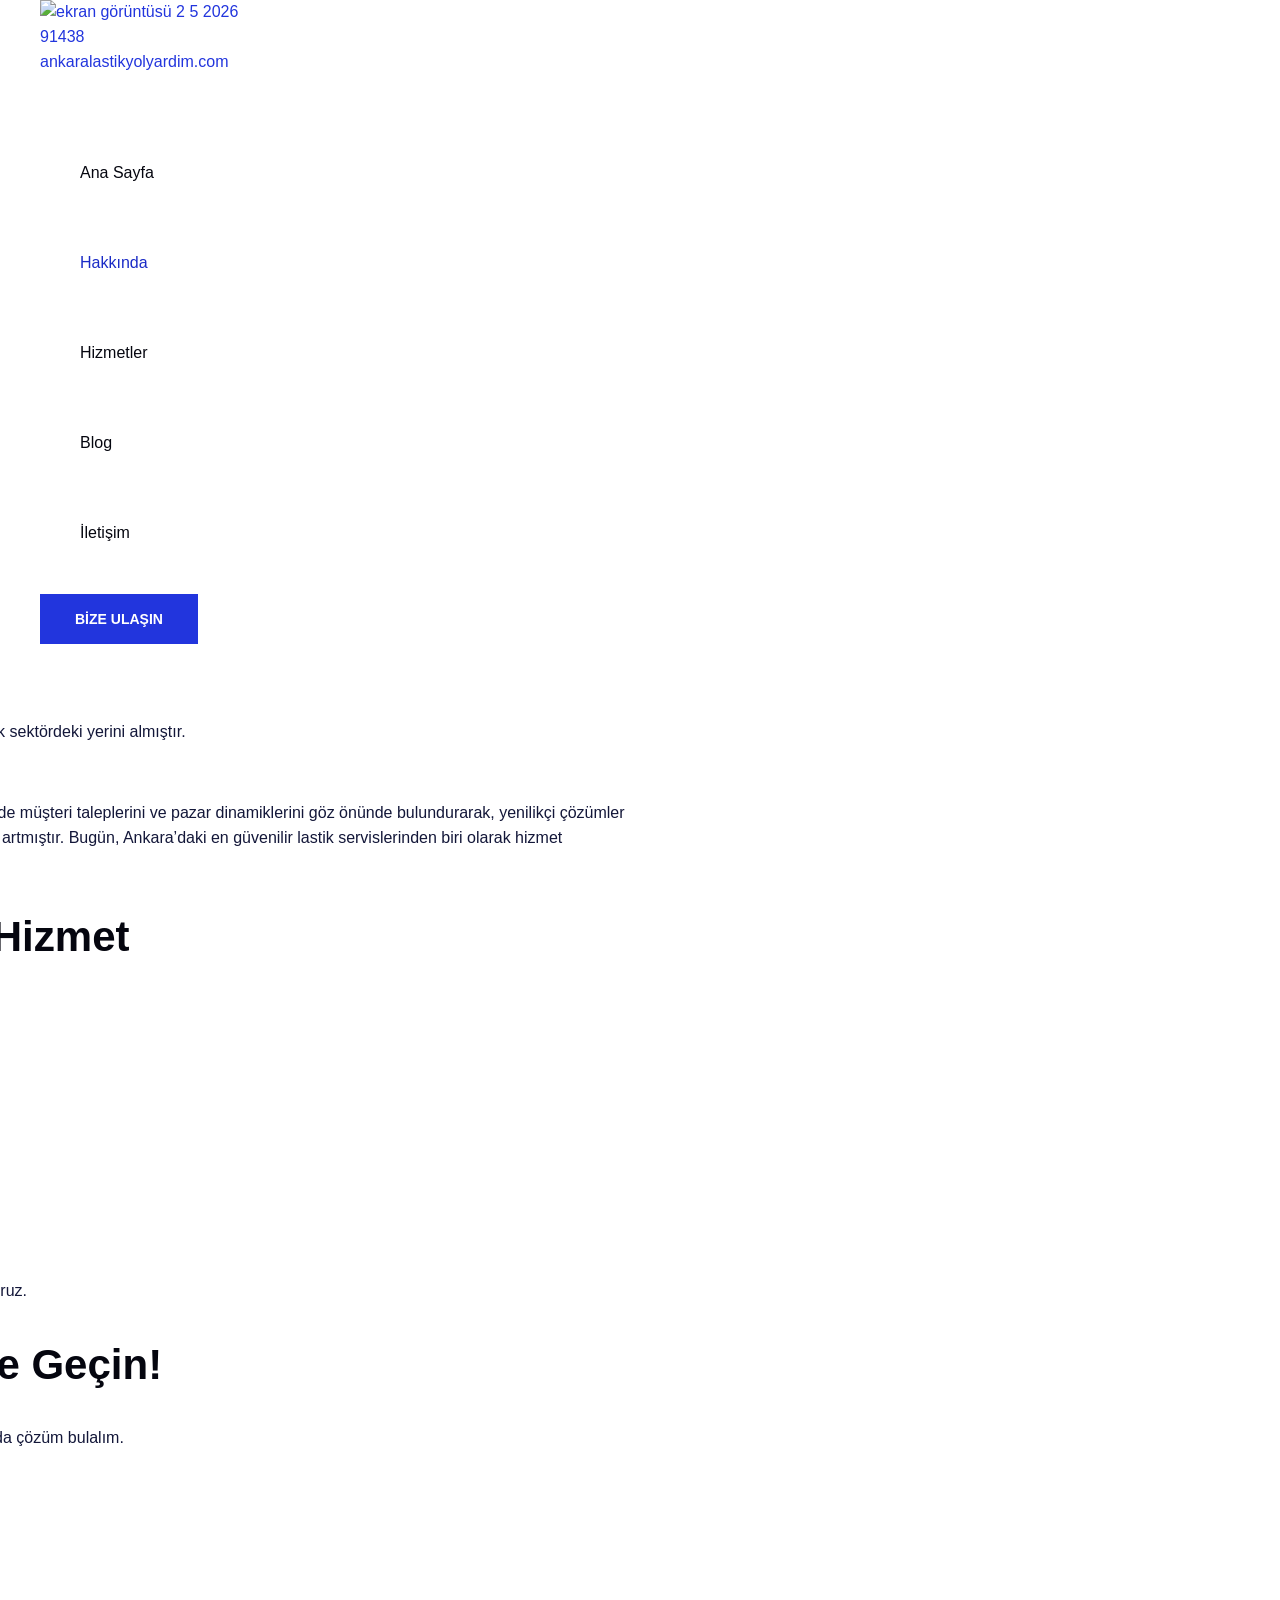
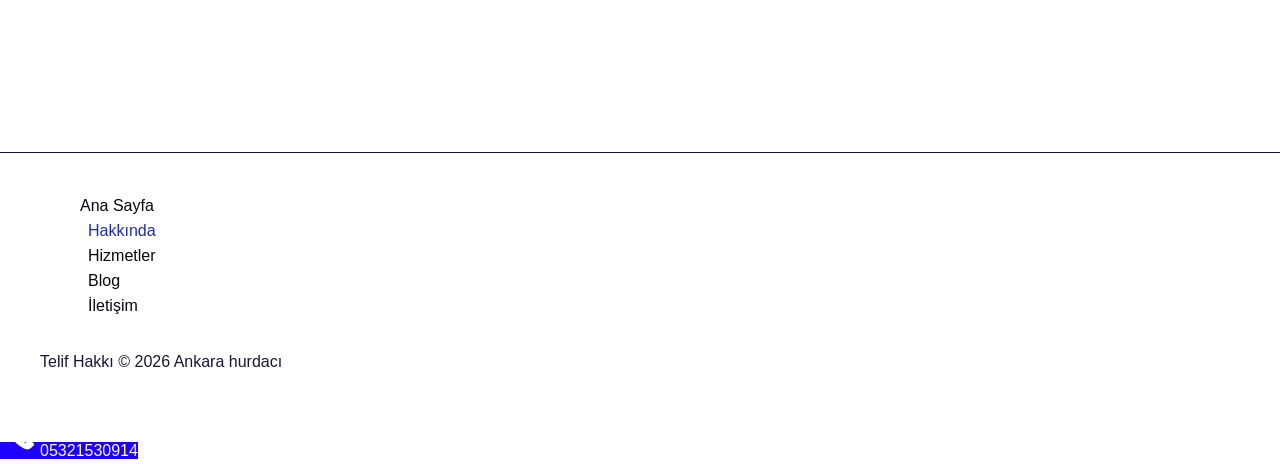
==== commit 8f91e906: "Hız: ana sayfa CSS'i kullanılmayan kurallardan temizlendi, ana görsel önceden yükleniyor, masaüstü b" ====
--- a/about/index.html
+++ b/about/index.html
@@ -53,7 +53,7 @@
   data-key="cf_live_3b069b4efd2f9569337533d743470400cbf0"
   data-campaign="kampanya-adi"
   data-no-defer="1"
-  async></script>  <script type="litespeed/javascript">(function(w,d,s,l,i){w[l]=w[l]||[];w[l].push({'gtm.start':new Date().getTime(),event:'gtm.js'});var f=d.getElementsByTagName(s)[0],j=d.createElement(s),dl=l!='dataLayer'?'&l='+l:'';j.async=!0;j.src='https://www.googletagmanager.com/gtm.js?id='+i+dl;f.parentNode.insertBefore(j,f)})(window,document,'script','dataLayer','GTM-TPZBM6ZZ')</script> <style id="uagb-style-conditional-extension">@media (min-width: 1025px){body .uag-hide-desktop.uagb-google-map__wrap,body .uag-hide-desktop{display:none !important}}@media (min-width: 768px) and (max-width: 1024px){body .uag-hide-tab.uagb-google-map__wrap,body .uag-hide-tab{display:none !important}}@media (max-width: 767px){body .uag-hide-mob.uagb-google-map__wrap,body .uag-hide-mob{display:none !important}}</style></head><body itemtype='https://schema.org/WebPage' itemscope='itemscope' class="wp-singular page-template-default page page-id-1002 wp-custom-logo wp-embed-responsive wp-theme-astra ast-header-break-point ast-plain-container ast-no-sidebar astra-4.13.4 ast-single-post ast-inherit-site-logo-transparent ast-theme-transparent-header ast-hfb-header">
+  async></script>  <script type="litespeed/javascript">(function(w,d,s,l,i){w[l]=w[l]||[];w[l].push({'gtm.start':new Date().getTime(),event:'gtm.js'});var f=d.getElementsByTagName(s)[0],j=d.createElement(s),dl=l!='dataLayer'?'&l='+l:'';j.async=!0;j.src='https://www.googletagmanager.com/gtm.js?id='+i+dl;f.parentNode.insertBefore(j,f)})(window,document,'script','dataLayer','GTM-TPZBM6ZZ')</script> <style id="uagb-style-conditional-extension">@media (min-width: 1025px){body .uag-hide-desktop.uagb-google-map__wrap,body .uag-hide-desktop{display:none !important}}@media (min-width: 768px) and (max-width: 1024px){body .uag-hide-tab.uagb-google-map__wrap,body .uag-hide-tab{display:none !important}}@media (max-width: 767px){body .uag-hide-mob.uagb-google-map__wrap,body .uag-hide-mob{display:none !important}}</style></head><body itemtype='https://schema.org/WebPage' itemscope='itemscope' class="wp-singular page-template-default page page-id-1002 wp-custom-logo wp-embed-responsive wp-theme-astra ast-header-break-point ast-plain-container ast-no-sidebar astra-4.13.4 ast-single-post ast-inherit-site-logo-transparent ast-theme-transparent-header ast-hfb-header"><script>if(window.innerWidth>921){document.body.classList.replace("ast-header-break-point","ast-desktop")}</script>
 <noscript>
 <iframe data-lazyloaded="1" src="about:blank" data-litespeed-src="https://www.googletagmanager.com/ns.html?id=GTM-TPZBM6ZZ" height="0" width="0" style="display:none;visibility:hidden"></iframe>
 </noscript>
